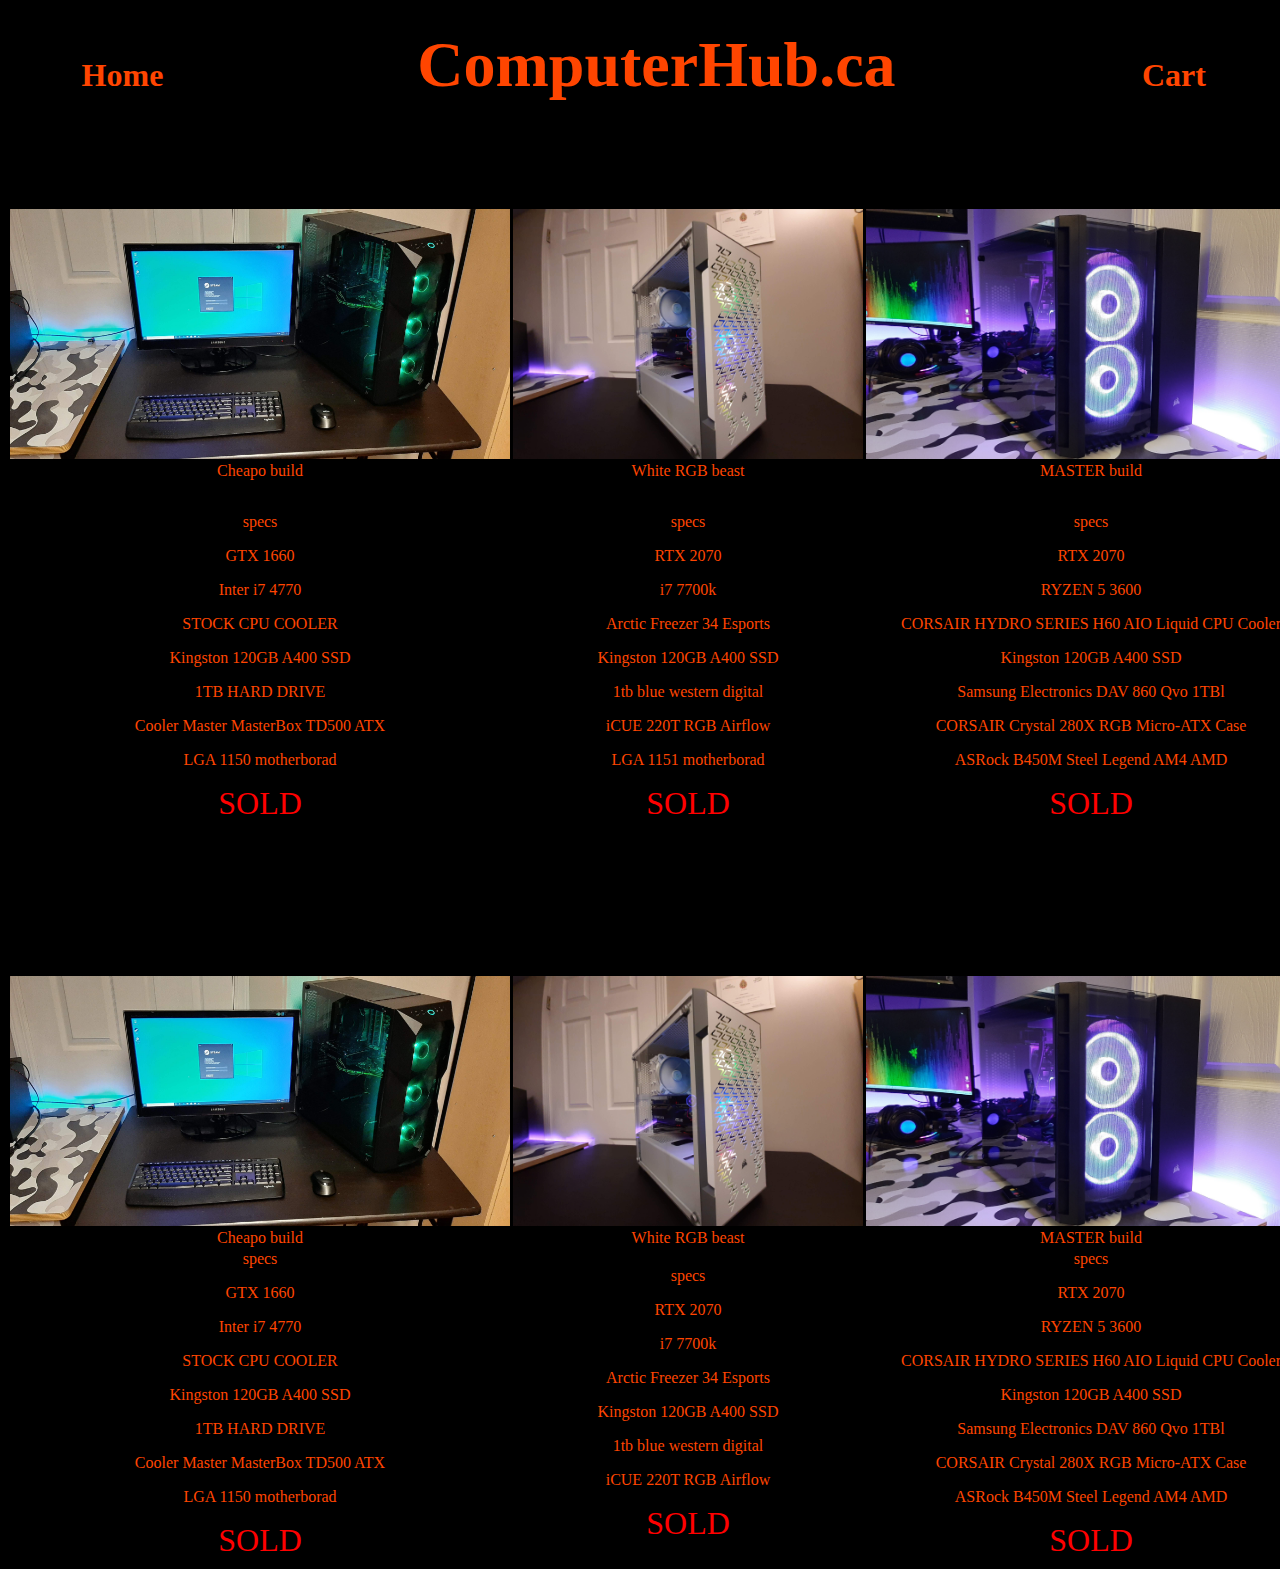
==== index.html @ 8114f414 "Update index.html" ====
﻿﻿
<!DOCTYPE html>
<html>
<head>
    <link rel="stylesheet" href="CSScode.css">
</head>
<body style="background-color:black;">

    <table style="width:100%">
        <tr>
            <th><h3 id="home">Home</h3> </th>
            <th><h2 id="title">ComputerHub.ca</h2></th>
            <th><h3 id="cart">Cart</h3></th>
        </tr>
    </table>
    <table style="width:100%" class="titlespace">
        <tr>
            <!--cheapo build-->
            <th> <a href="cheapobuild"> <img src="computerhub.ca\JPEG_20190731_181753.jpg" alt="ADD LINK" width="500" height="250" /> </a></th>
            <!--white RGB build-->
            <th> <a href="computerhub2"> <img src="computerhub.ca\20200708_195547.jpg" alt="ADD LINK" width="350" height="250" /> </a></th>
            <!--Master pc-->
            <th><a href="computerhub2"> <img src="computerhub.ca\20190825_204126.jpg" alt="ADD LINK" width="450" height="250" /> </a></th>
        </tr>
        <tr>
            <td><a href="cheapobuild.html">Cheapo build</a></td>
            <td><a href="computerhub2.html">White RGB beast</a></td>
            <td><a href="computerhub2.html">MASTER build</a></td>
        </tr>
        <tr>
            <td>
                <p class="space"> specs </p class="space">
                <p> GTX 1660 </p>
                <p> Inter i7 4770</p>
                <p> STOCK CPU COOLER </p>
                <p>Kingston 120GB A400 SSD</p>
                <p>1TB HARD DRIVE</p>
                <p>Cooler Master MasterBox TD500 ATX</p>
                <p>LGA 1150 motherborad</p>
                <sold>SOLD</sold>
            </td>
            <!--White RGB BEAST SPECS-->
            <td>
                <p class="space"> specs </p class="space">
                <p> RTX 2070 </p>
                <p> i7 7700k</p>
                <p> Arctic Freezer 34 Esports </p>
                <p>Kingston 120GB A400 SSD</p>
                <p>1tb blue western digital</p>
                <p>iCUE 220T RGB Airflow</p>
                <p>LGA 1151 motherborad</p>
                <sold>SOLD</sold>
            </td>

            <td>
                <p class="space"> specs </p class="space">
                <p> RTX 2070 </p>
                <p> RYZEN 5 3600</p>
                <p> CORSAIR HYDRO SERIES H60 AIO Liquid CPU Cooler </p>
                <p>Kingston 120GB A400 SSD</p>
                <p>Samsung Electronics DAV 860 Qvo 1TBl</p>
                <p>CORSAIR Crystal 280X RGB Micro-ATX Case</p>
                <p>ASRock B450M Steel Legend AM4 AMD</p>
                <sold>SOLD</sold>
            </td>

        </tr>
    </table>
     
    <!--next row down-->



    <table style="width:100%" class="row2">
        <tr>
            <!--cheapo build-->
            <th> <a href="cheapobuild.html"> <img src="computerhub.ca\JPEG_20190731_181753.jpg" alt="ADD LINK" width="500" height="250" /> </a></th>
            <!--white RGB build-->
            <th> <a href="computerhub2.html"> <img src="computerhub.ca\20200708_195547.jpg" alt="ADD LINK" width="350" height="250" /> </a></th>
            <!--Master pc-->
            <th><a href="computerhub2.html"> <img src="computerhub.ca\20190825_204126.jpg" alt="ADD LINK" width="450" height="250" /> </a></th>
        </tr>
        <tr>
            <td><a href="cheapobuild.html">Cheapo build</a></td>
            <td><a href="computerhub2.html">White RGB beast</a></td>
            <td><a href="computerhub2.html">MASTER build</a></td>
        </tr>
        <tr>
            <td>
                <p> specs </p>
                <p> GTX 1660 </p>
                <p> Inter i7 4770</p>
                <p> STOCK CPU COOLER </p>
                <p>Kingston 120GB A400 SSD</p>
                <p>1TB HARD DRIVE</p>
                <p>Cooler Master MasterBox TD500 ATX</p>
                <p>LGA 1150 motherborad</p>
                <sold>SOLD</sold>
            </td>
            <!--White RGB BEAST SPECS-->
            <td>
                <p> specs </p>
                <p> RTX 2070 </p>
                <p> i7 7700k</p>
                <p> Arctic Freezer 34 Esports </p>
                <p>Kingston 120GB A400 SSD</p>
                <p>1tb blue western digital</p>
                <p>iCUE 220T RGB Airflow</p>
                <sold>SOLD</sold>
            </td>

            <td>
                <p> specs </p>
                <p> RTX 2070 </p>
                <p> RYZEN 5 3600</p>
                <p> CORSAIR HYDRO SERIES H60 AIO Liquid CPU Cooler </p>
                <p>Kingston 120GB A400 SSD</p>
                <p>Samsung Electronics DAV 860 Qvo 1TBl</p>
                <p>CORSAIR Crystal 280X RGB Micro-ATX Case</p>
                <p>ASRock B450M Steel Legend AM4 AMD</p>
                <sold>SOLD</sold>
            </td>

        </tr>
    </table>
</body>
</html>
---- CSScode.css ----
#body {
    background-color: black;
}

#home {
    text-align: center;
    color: orangered;
    margin-left: 25px;
    font-size: 200%;
}

#title {
    text-align: center;
    color: orangered;
    font-size: 400%;
    font-family: myFirstFont;
}

#cart {
    text-align: center;
    color: orangered;
    margin-right: 25px;
    font-size:200%;
}

th {
    border: 1px solid black;
    border-collapse: collapse;
    color: black;
    text-align: center;
}

table {
    border: 1px solid black;
    border-collapse: collapse;
    color: black;
    text-align: center;
}

td {
    border: 1px solid black;
    border-collapse: collapse;
    color: orangered;
    text-align: center;
}

A {
    text-decoration: none;
    color: orangered;
}

sold {
    color: red;
    font-size: 200%
}

img:hover {
    opacity: 0.5;
}

.row2 {
    margin-top: 150px;
}

.titlespace {
    margin-top: 50px;
}

.space {
    margin-top: 30px;
}
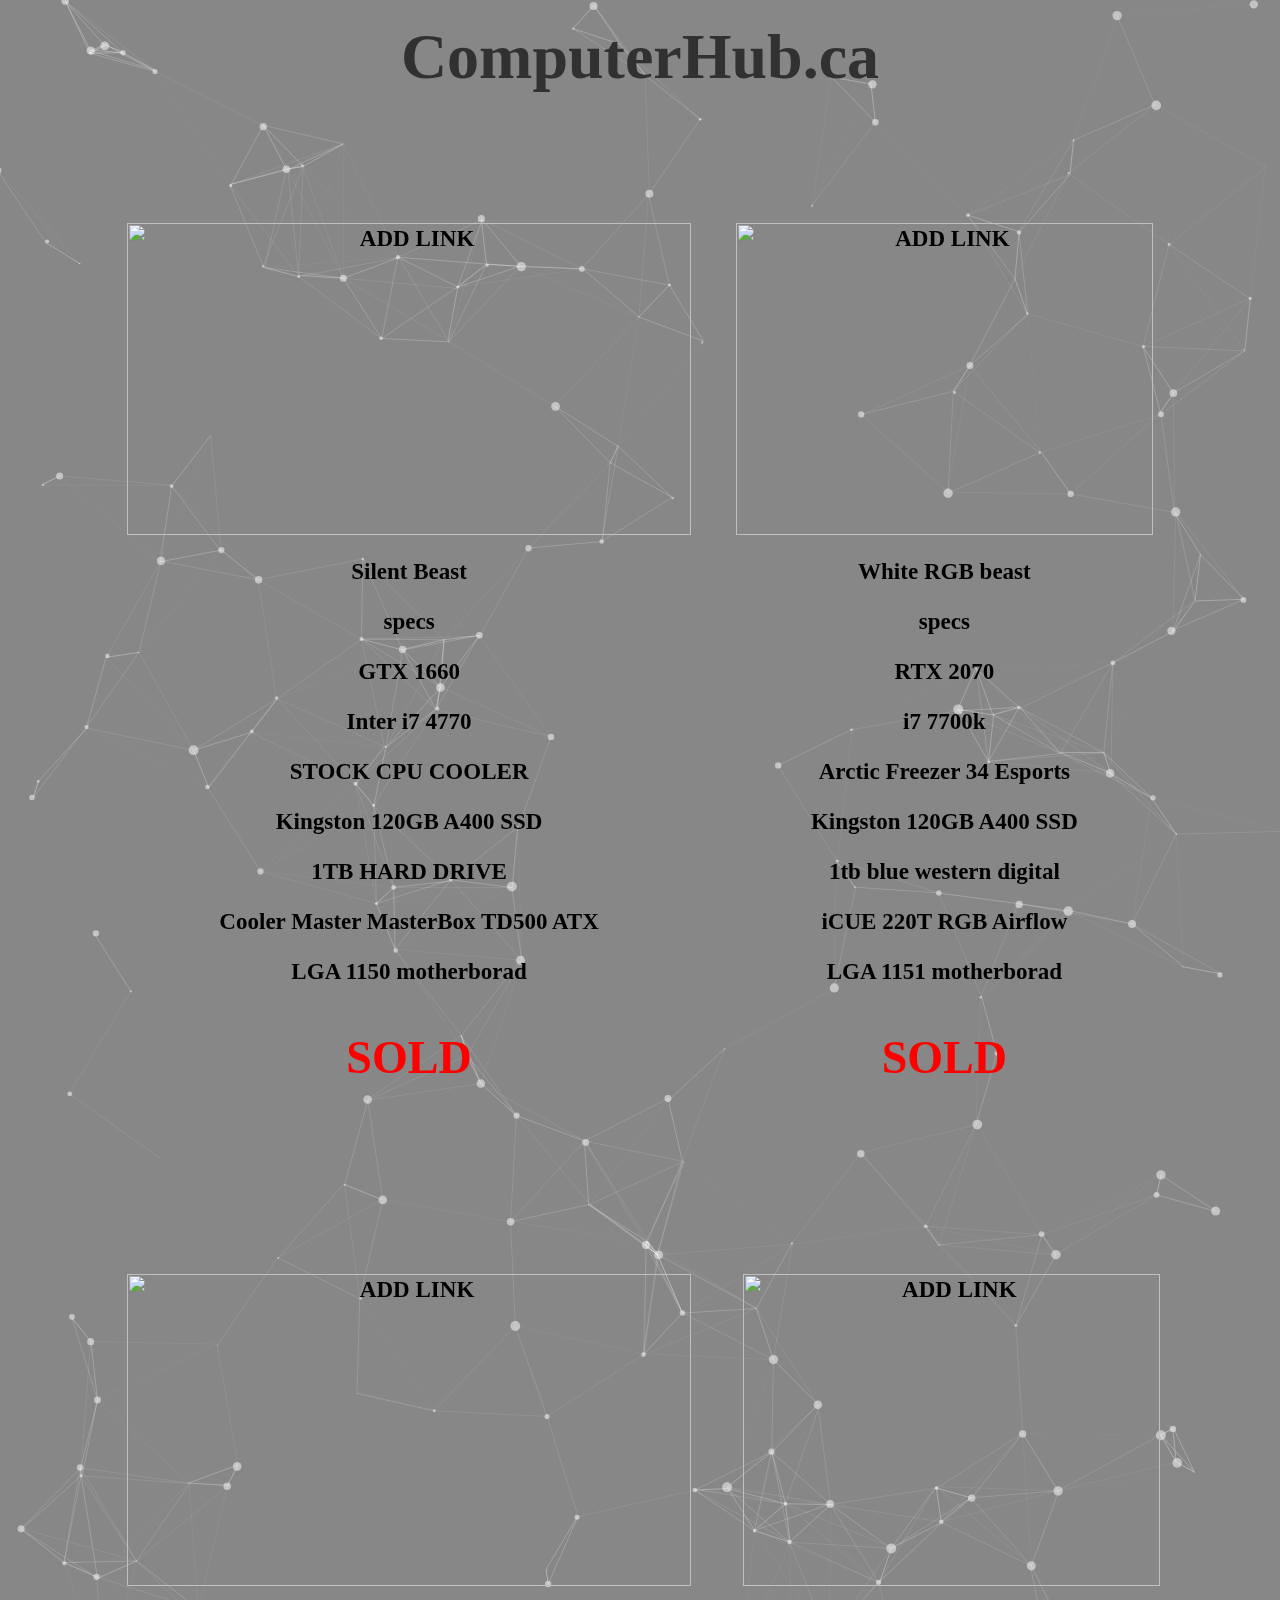
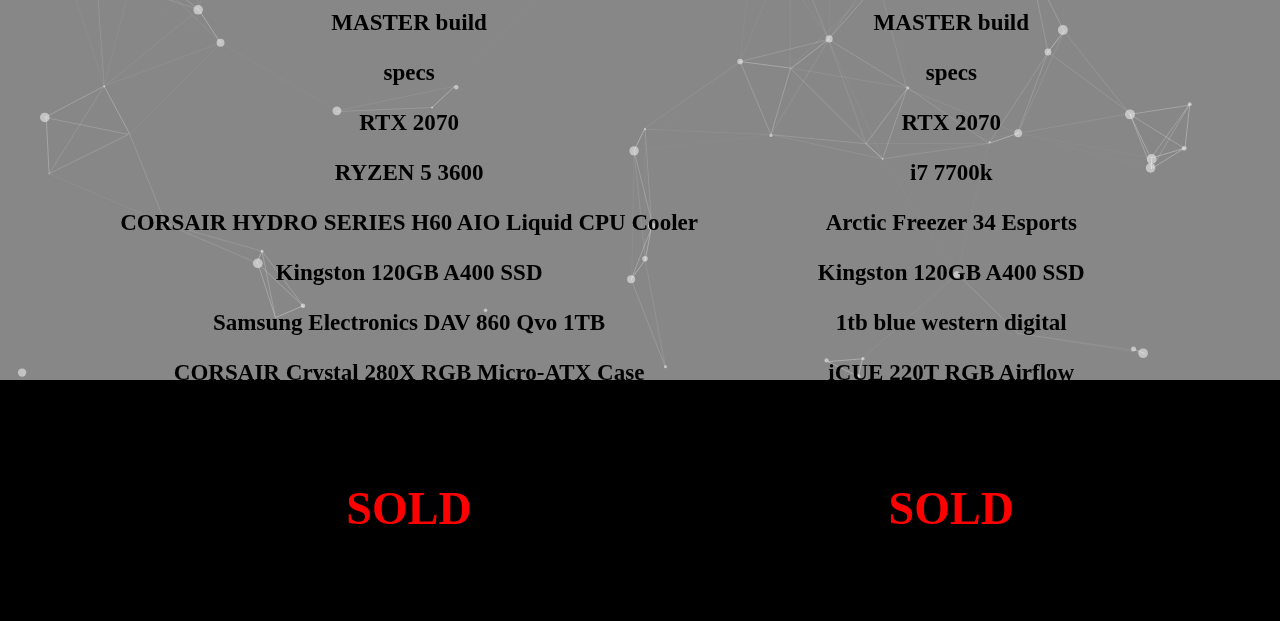
==== commit 15d2acb9: "Add files via upload" ====
--- a/index.html
+++ b/index.html
@@ -1,127 +1,87 @@
-﻿﻿
-<!DOCTYPE html>
-<html>
+﻿<HTML>
 <head>
     <link rel="stylesheet" href="CSScode.css">
 </head>
-<body style="background-color:black;">
+<body>
+    <div id="particles-js"></div>
+        <script tpye="text/javascript" src="particles.js"></script>
+        <script tpye="text/javascript" src="app.js"></script>
+        <p class="awesome">
+            ComputerHub.ca
+        </p>
+        <div>
+            <div>
+                <p>
+                    <img src="C:\Users\steve\Documents\computerhub2.0\JPEG_20190731_181753.jpg" alt="ADD LINK" width="564" height="312" />
+                </p>
+                <p>Silent Beast</p>
 
-    <table style="width:100%">
-        <tr>
-            <th><h3 id="home">Home</h3> </th>
-            <th><h2 id="title">ComputerHub.ca</h2></th>
-            <th><h3 id="cart">Cart</h3></th>
-        </tr>
-    </table>
-    <table style="width:100%" class="titlespace">
-        <tr>
-            <!--cheapo build-->
-            <th> <a href="cheapobuild"> <img src="computerhub.ca\JPEG_20190731_181753.jpg" alt="ADD LINK" width="500" height="250" /> </a></th>
-            <!--white RGB build-->
-            <th> <a href="computerhub2"> <img src="computerhub.ca\20200708_195547.jpg" alt="ADD LINK" width="350" height="250" /> </a></th>
-            <!--Master pc-->
-            <th><a href="computerhub2"> <img src="computerhub.ca\20190825_204126.jpg" alt="ADD LINK" width="450" height="250" /> </a></th>
-        </tr>
-        <tr>
-            <td><a href="cheapobuild.html">Cheapo build</a></td>
-            <td><a href="computerhub2.html">White RGB beast</a></td>
-            <td><a href="computerhub2.html">MASTER build</a></td>
-        </tr>
-        <tr>
-            <td>
-                <p class="space"> specs </p class="space">
-                <p> GTX 1660 </p>
-                <p> Inter i7 4770</p>
-                <p> STOCK CPU COOLER </p>
+                <p>specs</p>
+                <p>GTX 1660</p>
+                <p>Inter i7 4770</p>
+                <p>STOCK CPU COOLER</p>
                 <p>Kingston 120GB A400 SSD</p>
                 <p>1TB HARD DRIVE</p>
                 <p>Cooler Master MasterBox TD500 ATX</p>
                 <p>LGA 1150 motherborad</p>
-                <sold>SOLD</sold>
-            </td>
-            <!--White RGB BEAST SPECS-->
-            <td>
-                <p class="space"> specs </p class="space">
-                <p> RTX 2070 </p>
-                <p> i7 7700k</p>
-                <p> Arctic Freezer 34 Esports </p>
+
+                <p id="sold">SOLD</p>
+            </div>
+            <!--NEXT TABLE TEST-->
+            <div>
+                <p>
+                    <img src="C:\Users\steve\Documents\computerhub2.0\20200708_195547.jpg" alt="ADD LINK" width="417" height="312" />
+                </p>
+                <p id="SEXYNAME">White RGB beast</p>
+
+                <p>specs</p>
+                <p>RTX 2070</p>
+                <p>i7 7700k</p>
+                <p>Arctic Freezer 34 Esports</p>
                 <p>Kingston 120GB A400 SSD</p>
                 <p>1tb blue western digital</p>
                 <p>iCUE 220T RGB Airflow</p>
                 <p>LGA 1151 motherborad</p>
-                <sold>SOLD</sold>
-            </td>
 
-            <td>
-                <p class="space"> specs </p class="space">
-                <p> RTX 2070 </p>
-                <p> RYZEN 5 3600</p>
-                <p> CORSAIR HYDRO SERIES H60 AIO Liquid CPU Cooler </p>
+                <p id="sold">SOLD</p>
+            </div>
+            <!--RIGHT TABLE-->
+            <div>
+                <p>
+                    <img src="C:\Users\steve\Documents\computerhub2.0\JPEG_20190825_162845.jpg" alt="ADD LINK" width="564" height="312" />
+                </p>
+                <p>MASTER build</p>
+
+                <p>specs</p>
+                <p>RTX 2070</p>
+                <p>RYZEN 5 3600</p>
+                <p>CORSAIR HYDRO SERIES H60 AIO Liquid CPU Cooler</p>
                 <p>Kingston 120GB A400 SSD</p>
-                <p>Samsung Electronics DAV 860 Qvo 1TBl</p>
+                <p>Samsung Electronics DAV 860 Qvo 1TB</p>
                 <p>CORSAIR Crystal 280X RGB Micro-ATX Case</p>
                 <p>ASRock B450M Steel Legend AM4 AMD</p>
-                <sold>SOLD</sold>
-            </td>
 
-        </tr>
-    </table>
-     
-    <!--next row down-->
+                <p id="sold">SOLD</p>
+            </div>
+            <!--NEXT TABLE-->
+            <div>
+                <p>
+                    <img src="C:\Users\steve\Documents\computerhub2.0\20200708_195547.jpg" alt="ADD LINK" width="417" height="312" />
+                </p>
+                <p>MASTER build</p>
 
-
-
-    <table style="width:100%" class="row2">
-        <tr>
-            <!--cheapo build-->
-            <th> <a href="cheapobuild.html"> <img src="computerhub.ca\JPEG_20190731_181753.jpg" alt="ADD LINK" width="500" height="250" /> </a></th>
-            <!--white RGB build-->
-            <th> <a href="computerhub2.html"> <img src="computerhub.ca\20200708_195547.jpg" alt="ADD LINK" width="350" height="250" /> </a></th>
-            <!--Master pc-->
-            <th><a href="computerhub2.html"> <img src="computerhub.ca\20190825_204126.jpg" alt="ADD LINK" width="450" height="250" /> </a></th>
-        </tr>
-        <tr>
-            <td><a href="cheapobuild.html">Cheapo build</a></td>
-            <td><a href="computerhub2.html">White RGB beast</a></td>
-            <td><a href="computerhub2.html">MASTER build</a></td>
-        </tr>
-        <tr>
-            <td>
-                <p> specs </p>
-                <p> GTX 1660 </p>
-                <p> Inter i7 4770</p>
-                <p> STOCK CPU COOLER </p>
-                <p>Kingston 120GB A400 SSD</p>
-                <p>1TB HARD DRIVE</p>
-                <p>Cooler Master MasterBox TD500 ATX</p>
-                <p>LGA 1150 motherborad</p>
-                <sold>SOLD</sold>
-            </td>
-            <!--White RGB BEAST SPECS-->
-            <td>
-                <p> specs </p>
-                <p> RTX 2070 </p>
-                <p> i7 7700k</p>
-                <p> Arctic Freezer 34 Esports </p>
+                <p>specs</p>
+                <p>RTX 2070</p>
+                <p>i7 7700k</p>
+                <p>Arctic Freezer 34 Esports</p>
                 <p>Kingston 120GB A400 SSD</p>
                 <p>1tb blue western digital</p>
                 <p>iCUE 220T RGB Airflow</p>
-                <sold>SOLD</sold>
-            </td>
+                <p>LGA 1151 motherborad</p>
 
-            <td>
-                <p> specs </p>
-                <p> RTX 2070 </p>
-                <p> RYZEN 5 3600</p>
-                <p> CORSAIR HYDRO SERIES H60 AIO Liquid CPU Cooler </p>
-                <p>Kingston 120GB A400 SSD</p>
-                <p>Samsung Electronics DAV 860 Qvo 1TBl</p>
-                <p>CORSAIR Crystal 280X RGB Micro-ATX Case</p>
-                <p>ASRock B450M Steel Legend AM4 AMD</p>
-                <sold>SOLD</sold>
-            </td>
-
-        </tr>
-    </table>
+                <p id="sold">SOLD</p>
+            </div>
+        </div>
+    
 </body>
-</html>
+</HTML>--- a/CSScode.css
+++ b/CSScode.css
@@ -1,71 +1,152 @@
-#body {
-    background-color: black;
+
+/* ---- reset ---- */ 
+body {
+    margin: 0;
+    padding:0;
+    height: 100vh;
 }
 
-#home {
+canvas {
+    display: block;
+    vertical-align: bottom;
+}
+/* ---- particles.js container ---- */
+
+#particles-js {
+    background-color: #878788;
+    position: absolute;
+    width: 100%;
+    height: 220%;
+    background-image: url("");
+    background-repeat: no-repeat;
+    background-size: cover;
+    background-position: 2px 2px;
+    top: -100px;
+    left: -20px;
+    z-index: -1;
+}
+/*img:hover {
+    opacity: 0.5;
+}*/
+
+.js-count-particles {
+    font-size: 1.1em;
+}
+
+#stats, .count-particles {
+    -webkit-user-select: none;
+    margin-top: 5px;
+    margin-left: 5px;
+}
+
+#stats {
+    border-radius: 3px 3px 0 0;
+    overflow: hidden;
+}
+
+.count-particles {
+    border-radius: 0 0 3px 3px;
+}  
+
+body {
+    margin: 0;
+    padding: 0;
+    height: 100vh;
     text-align: center;
-    color: orangered;
-    margin-left: 25px;
+    background:black;
+}
+SEXYNAME {
+    font-size: 500%;
+}
+div {
+    text-align: center;
+    text-decoration-color: black;
+    align-content: center;
+    display: inline-block;
+    color: black;
+    font-size: 120%;
+    font-weight: 900;
+    font-weight: bold;
+    /* MARGIN*/
+    margin-top: 100px;
+    margin-bottom: 20px;
+    margin-right: 20px;
+    margin-left: 20px;
+}
+#computerhub {
+    text-align: center;
+    margin-top: 20px;
+    margin-bottom: 20px;
+    color: black;
+    font-size: 300%;
+}
+#sold {
+    color: red;
     font-size: 200%;
 }
-
-#title {
+#cart {
+    text-decoration: underline;
+    text-align: right;
+    color: black;
+    font-size: 200%;
+    font-weight: bold;
+    margin-right: 150px;
+}
+/*credit to https://stackoverflow.com/questions/16782498/looping-animation-of-text-color-change-using-css3*/
+.awesome {
+    font-family: futura;
+    width: 100%;
     text-align: center;
-    color: orangered;
+    color: #313131;
+    font-weight: bold;
+    position: absolute;
+    -webkit-animation: colorchange 25s infinite alternate;
+    margin-top: 20px;
+    margin-bottom: 20px;
     font-size: 400%;
-    font-family: myFirstFont;
 }
 
-#cart {
-    text-align: center;
-    color: orangered;
-    margin-right: 25px;
-    font-size:200%;
-}
+@-webkit-keyframes colorchange {
+    0% {
+        color: blue;
+    }
 
-th {
-    border: 1px solid black;
-    border-collapse: collapse;
-    color: black;
-    text-align: center;
-}
+    10% {
+        color: #8e44ad;
+    }
 
-table {
-    border: 1px solid black;
-    border-collapse: collapse;
-    color: black;
-    text-align: center;
-}
+    20% {
+        color: #1abc9c;
+    }
 
-td {
-    border: 1px solid black;
-    border-collapse: collapse;
-    color: orangered;
-    text-align: center;
-}
+    30% {
+        color: #d35400;
+    }
 
-A {
-    text-decoration: none;
-    color: orangered;
-}
+    40% {
+        color: blue;
+    }
 
-sold {
-    color: red;
-    font-size: 200%
-}
+    50% {
+        color: #34495e;
+    }
 
-img:hover {
-    opacity: 0.5;
-}
+    60% {
+        color: blue;
+    }
 
-.row2 {
-    margin-top: 150px;
-}
+    70% {
+        color: #2980b9;
+    }
 
-.titlespace {
-    margin-top: 50px;
-}
+    80% {
+        color: #f1c40f;
+    }
 
-.space {
-    margin-top: 30px;
-}
+    90% {
+        color: #2980b9;
+    }
+
+    100% {
+        color: pink;
+    }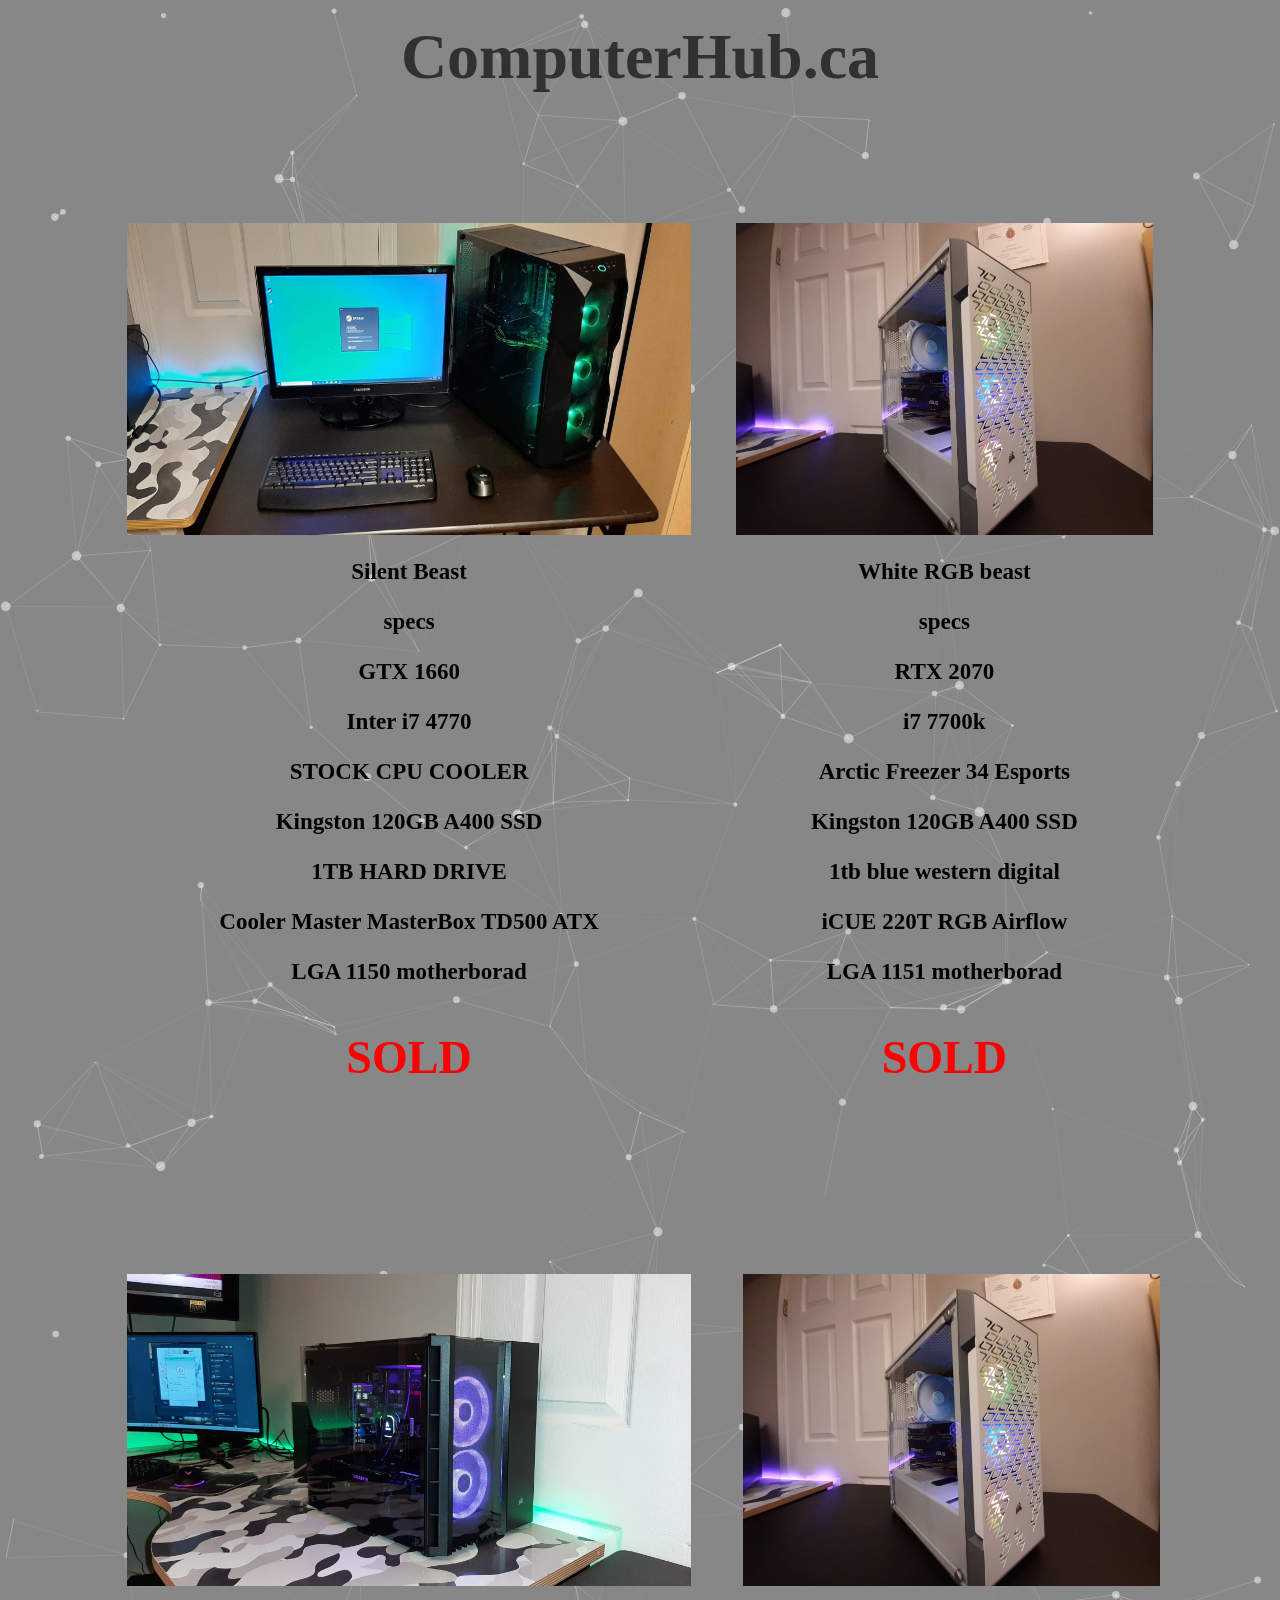
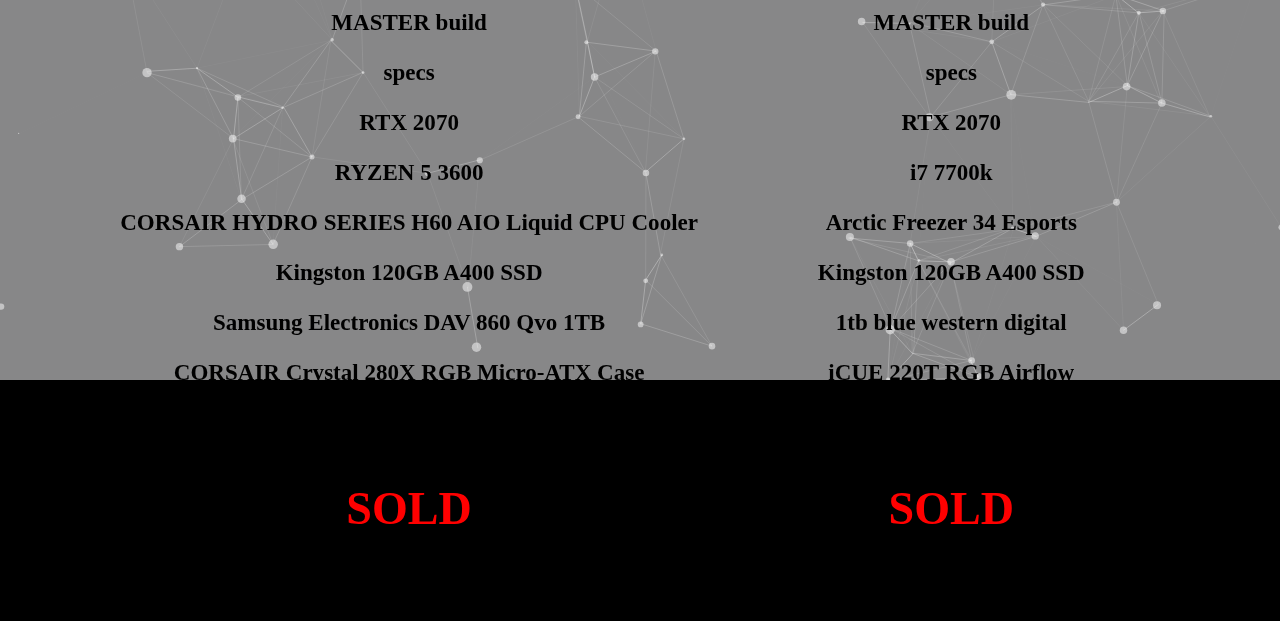
==== commit f093659e: "Update index.html" ====
--- a/index.html
+++ b/index.html
@@ -1,5 +1,6 @@
 ﻿<HTML>
 <head>
+    
     <link rel="stylesheet" href="CSScode.css">
 </head>
 <body>
@@ -12,7 +13,7 @@
         <div>
             <div>
                 <p>
-                    <img src="C:\Users\steve\Documents\computerhub2.0\JPEG_20190731_181753.jpg" alt="ADD LINK" width="564" height="312" />
+                    <img src="JPEG_20190731_181753.jpg" alt="ADD LINK" width="564" height="312" />
                 </p>
                 <p>Silent Beast</p>
 
@@ -30,7 +31,7 @@
             <!--NEXT TABLE TEST-->
             <div>
                 <p>
-                    <img src="C:\Users\steve\Documents\computerhub2.0\20200708_195547.jpg" alt="ADD LINK" width="417" height="312" />
+                    <img src="20200708_195547.jpg" alt="ADD LINK" width="417" height="312" />
                 </p>
                 <p id="SEXYNAME">White RGB beast</p>
 
@@ -48,7 +49,7 @@
             <!--RIGHT TABLE-->
             <div>
                 <p>
-                    <img src="C:\Users\steve\Documents\computerhub2.0\JPEG_20190825_162845.jpg" alt="ADD LINK" width="564" height="312" />
+                    <img src="JPEG_20190825_162845.jpg" alt="ADD LINK" width="564" height="312" />
                 </p>
                 <p>MASTER build</p>
 
@@ -66,7 +67,7 @@
             <!--NEXT TABLE-->
             <div>
                 <p>
-                    <img src="C:\Users\steve\Documents\computerhub2.0\20200708_195547.jpg" alt="ADD LINK" width="417" height="312" />
+                    <img src="20200708_195547.jpg" alt="ADD LINK" width="417" height="312" />
                 </p>
                 <p>MASTER build</p>
 
@@ -84,4 +85,4 @@
         </div>
     
 </body>
-</HTML>+</HTML>
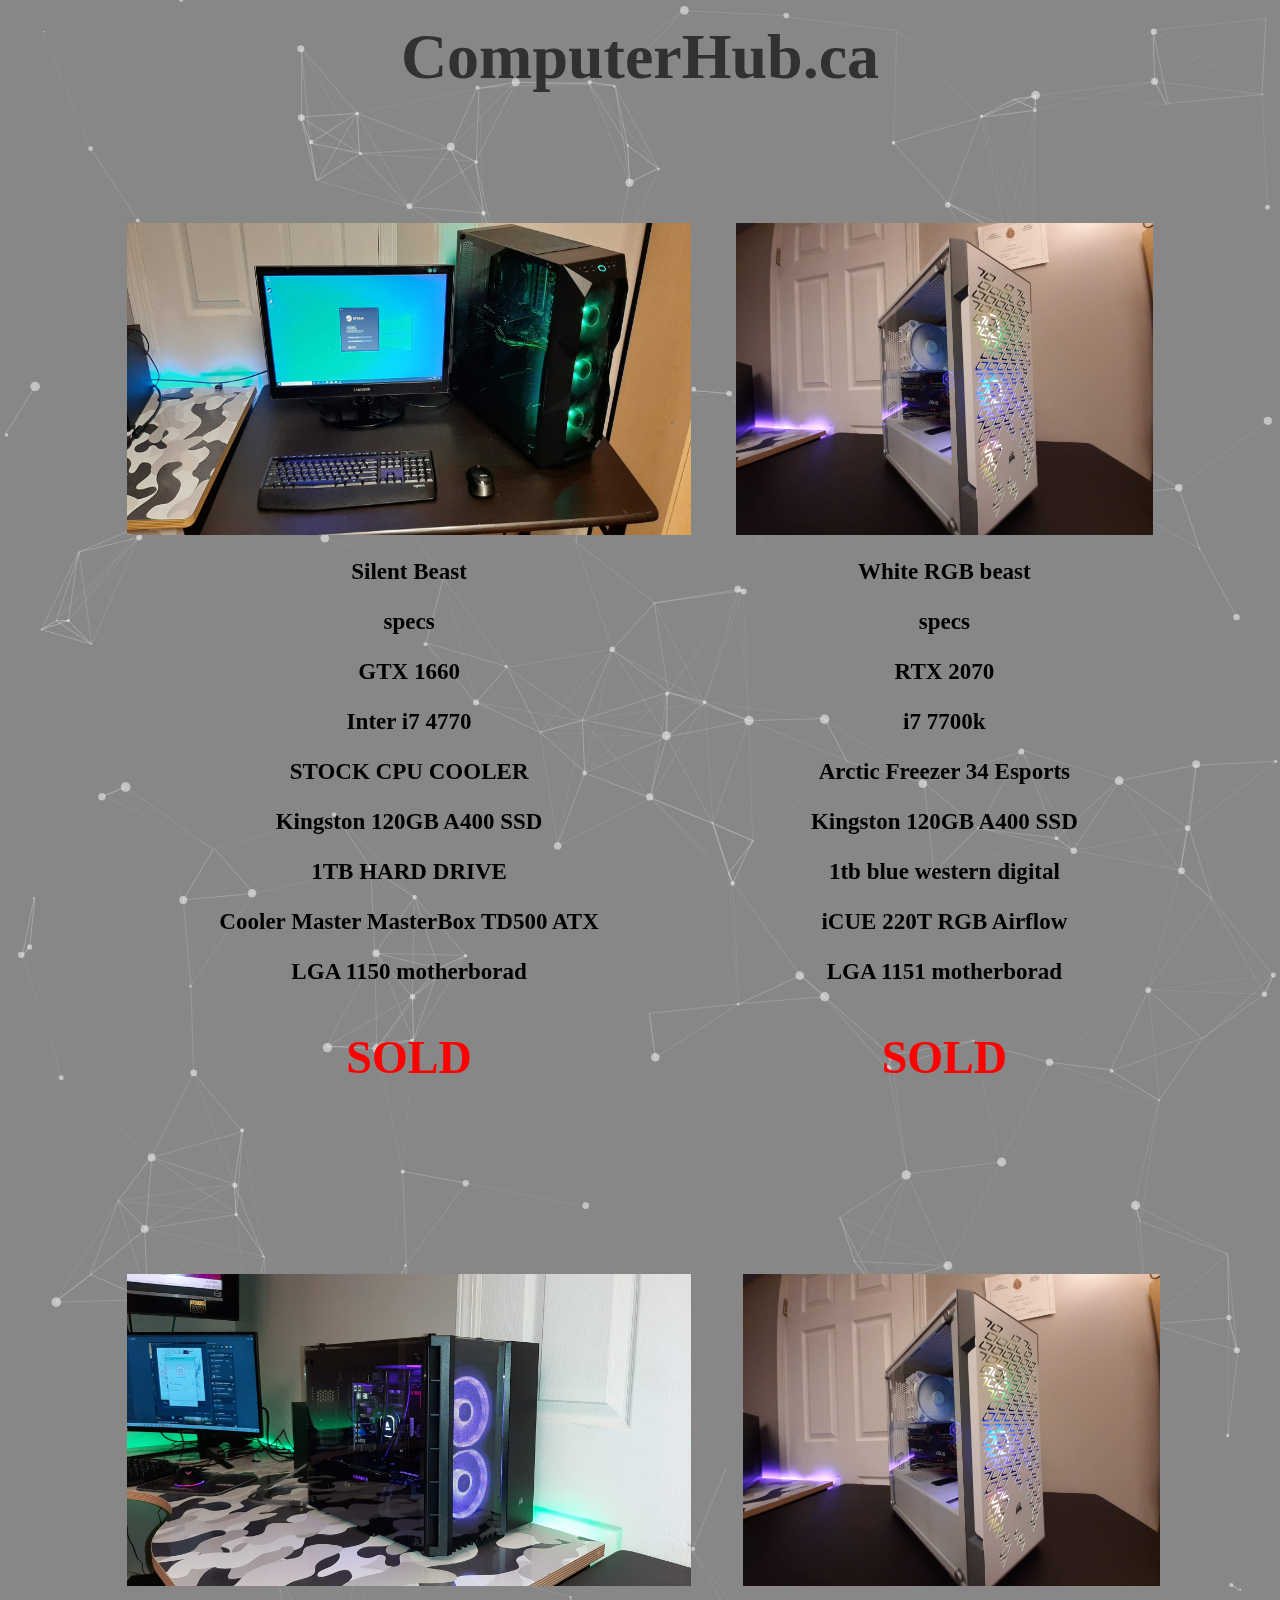
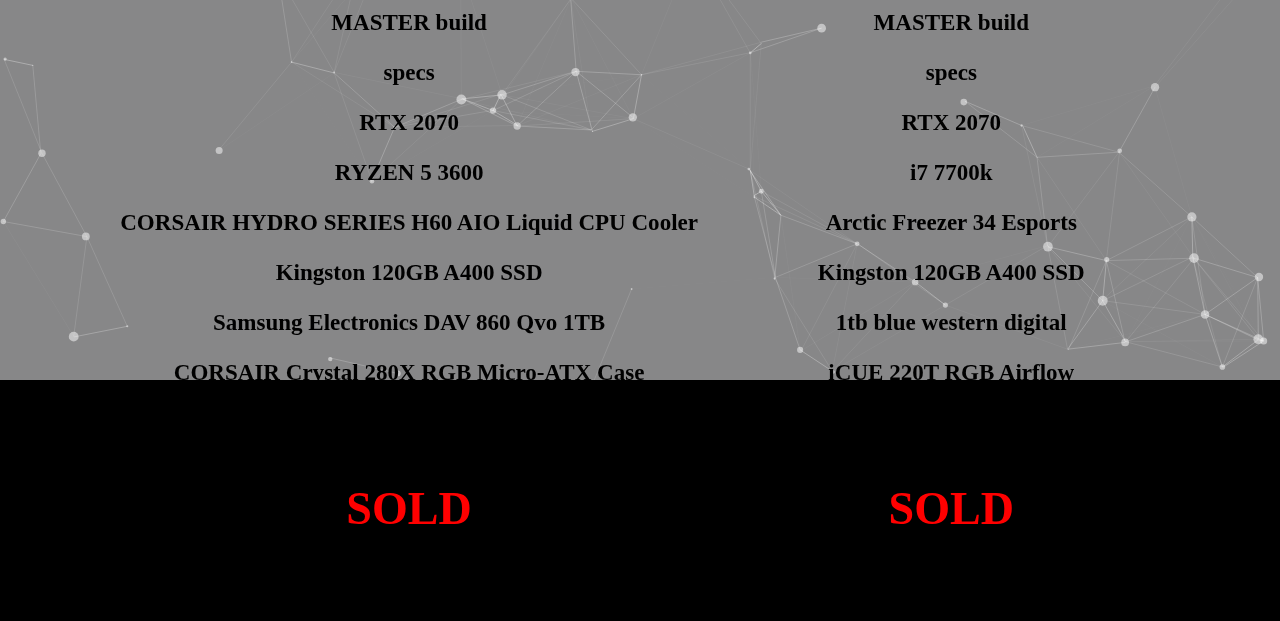
==== commit 90734de2: "Update index.html" ====
--- a/index.html
+++ b/index.html
@@ -1,4 +1,4 @@
-﻿<HTML>
+﻿<html lang="en">
 <head>
     
     <link rel="stylesheet" href="CSScode.css">
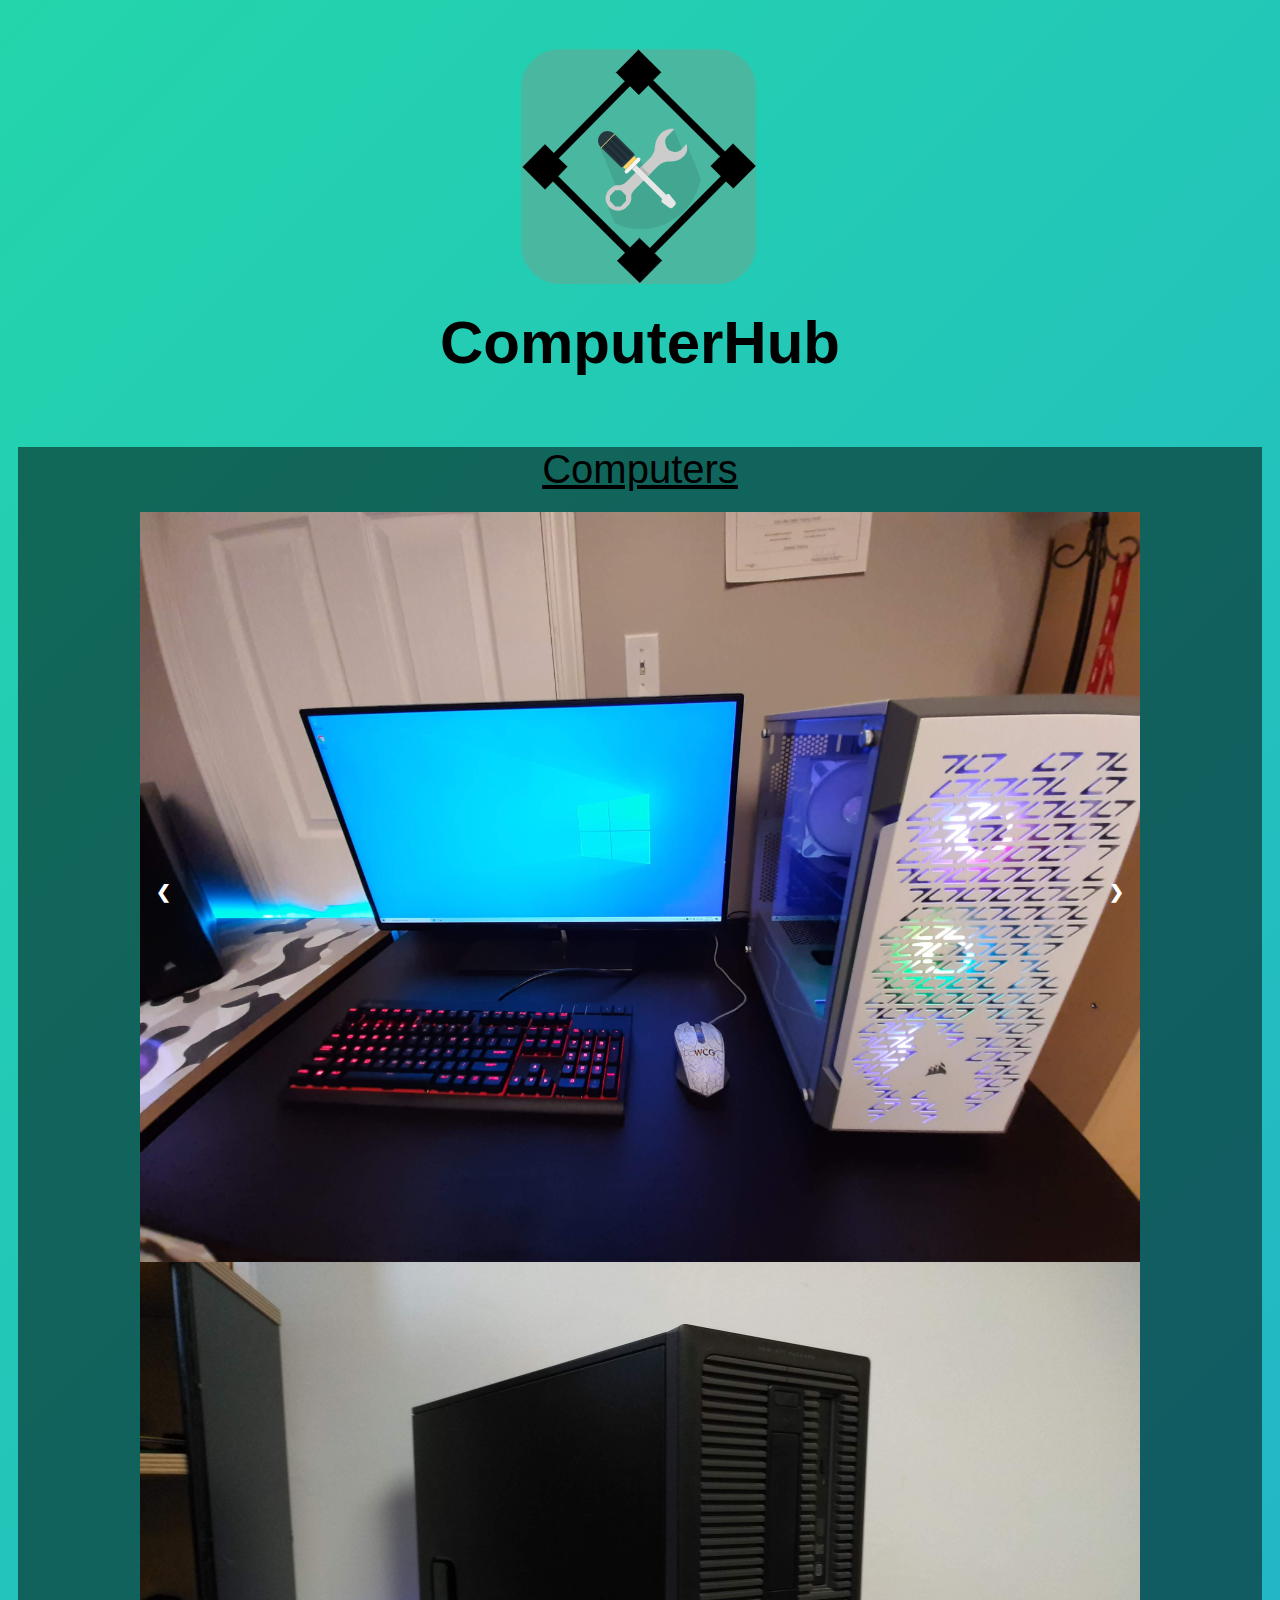
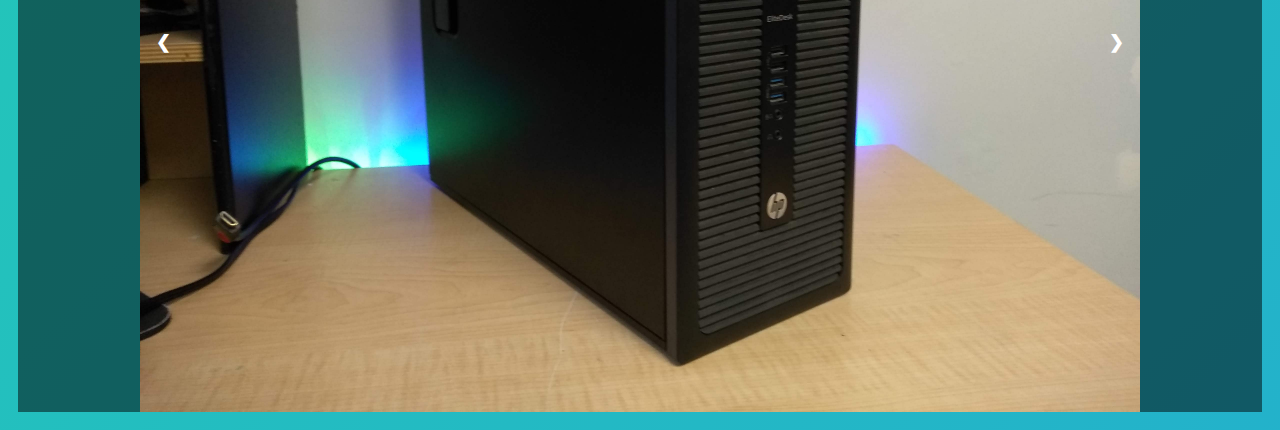
==== commit f03f93d5: "Add files via upload" ====
--- a/index.html
+++ b/index.html
@@ -1,88 +1,78 @@
-﻿<html lang="en">
+<html>
 <head>
-    
-    <link rel="stylesheet" href="CSScode.css">
+    <title>ComputerHub.ca</title>
+    <link rel="stylesheet" href="styles.css">
+    <meta name="viewport" content="width=device-width, initial-scale=1.0">
+    <link rel="shortcut icon" href="LogoMakr-8Jgiwy.png">
 </head>
 <body>
-    <div id="particles-js"></div>
-        <script tpye="text/javascript" src="particles.js"></script>
-        <script tpye="text/javascript" src="app.js"></script>
-        <p class="awesome">
-            ComputerHub.ca
-        </p>
-        <div>
-            <div>
-                <p>
-                    <img src="JPEG_20190731_181753.jpg" alt="ADD LINK" width="564" height="312" />
-                </p>
-                <p>Silent Beast</p>
+    
+    <div id="title">
+        <header>
+            <img src="LogoMakr-6MPMiV.png" />
+            <h1 class="titlename">ComputerHub</h1>
+        </header>
+    </div>
+    <div class="blackclear">
+        <div class="title">Computers</div>
 
-                <p>specs</p>
-                <p>GTX 1660</p>
-                <p>Inter i7 4770</p>
-                <p>STOCK CPU COOLER</p>
-                <p>Kingston 120GB A400 SSD</p>
-                <p>1TB HARD DRIVE</p>
-                <p>Cooler Master MasterBox TD500 ATX</p>
-                <p>LGA 1150 motherborad</p>
 
-                <p id="sold">SOLD</p>
+        <div class="slideshow-container">
+            <div class="mySlides1">
+                <img src="20200708_194526.jpg" style="width:100%">
             </div>
-            <!--NEXT TABLE TEST-->
-            <div>
-                <p>
-                    <img src="20200708_195547.jpg" alt="ADD LINK" width="417" height="312" />
-                </p>
-                <p id="SEXYNAME">White RGB beast</p>
 
-                <p>specs</p>
-                <p>RTX 2070</p>
-                <p>i7 7700k</p>
-                <p>Arctic Freezer 34 Esports</p>
-                <p>Kingston 120GB A400 SSD</p>
-                <p>1tb blue western digital</p>
-                <p>iCUE 220T RGB Airflow</p>
-                <p>LGA 1151 motherborad</p>
+            <div class="mySlides1">
+                <img src="20200708_195547.jpg" style="width:100%">
+            </div>
 
-                <p id="sold">SOLD</p>
+            <div class="mySlides1">
+                <img src="20200708_195557.jpg" style="width:100%">
             </div>
-            <!--RIGHT TABLE-->
-            <div>
-                <p>
-                    <img src="JPEG_20190825_162845.jpg" alt="ADD LINK" width="564" height="312" />
-                </p>
-                <p>MASTER build</p>
 
-                <p>specs</p>
-                <p>RTX 2070</p>
-                <p>RYZEN 5 3600</p>
-                <p>CORSAIR HYDRO SERIES H60 AIO Liquid CPU Cooler</p>
-                <p>Kingston 120GB A400 SSD</p>
-                <p>Samsung Electronics DAV 860 Qvo 1TB</p>
-                <p>CORSAIR Crystal 280X RGB Micro-ATX Case</p>
-                <p>ASRock B450M Steel Legend AM4 AMD</p>
+            <a class="prev" onclick="plusSlides(-1, 0)">&#10094;</a>
+            <a class="next" onclick="plusSlides(1, 0)">&#10095;</a>
+        </div>
 
-                <p id="sold">SOLD</p>
+        <div class="slideshow-container">
+            <div class="mySlides2">
+                <img src="IMG_20190329_161446.jpg" style="width:100%">
             </div>
-            <!--NEXT TABLE-->
-            <div>
-                <p>
-                    <img src="20200708_195547.jpg" alt="ADD LINK" width="417" height="312" />
-                </p>
-                <p>MASTER build</p>
 
-                <p>specs</p>
-                <p>RTX 2070</p>
-                <p>i7 7700k</p>
-                <p>Arctic Freezer 34 Esports</p>
-                <p>Kingston 120GB A400 SSD</p>
-                <p>1tb blue western digital</p>
-                <p>iCUE 220T RGB Airflow</p>
-                <p>LGA 1151 motherborad</p>
+            <div class="mySlides2">
+                <img src="IMG_20190329_161456.jpg" style="width:100%">
+            </div>
 
-                <p id="sold">SOLD</p>
+            <div class="mySlides2">
+                <img src="IMG_20190329_161534.jpg" style="width:100%">
             </div>
+
+            <a class="prev" onclick="plusSlides(-1, 1)">&#10094;</a>
+            <a class="next" onclick="plusSlides(1, 1)">&#10095;</a>
         </div>
-    
-</body>
-</HTML>
+
+        <script>
+            var slideIndex = [1, 1];
+            var slideId = ["mySlides1", "mySlides2"]
+            showSlides(1, 0);
+            showSlides(1, 1);
+
+            function plusSlides(n, no) {
+                showSlides(slideIndex[no] += n, no);
+            }
+
+            function showSlides(n, no) {
+                var i;
+                var x = document.getElementsByClassName(slideId[no]);
+                if (n > x.length) { slideIndex[no] = 1 }
+                if (n < 1) { slideIndex[no] = x.length }
+                for (i = 0; i < x.length; i++) {
+                    x[i].style.display = "none";
+                }
+                x[slideIndex[no] - 1].style.display = "block";
+            }
+        </script>
+
+    </div>
+</body >
+</html >
--- a/styles.css
+++ b/styles.css
@@ -0,0 +1,170 @@
+body {
+    
+    background-repeat: repeat;
+    /*opacity: 0.6;*/
+    text-align: center;
+    
+}
+header {
+    padding-bottom: 80px;
+}
+.titlename {
+    font-size: 60px;
+    font-weight: bold;
+    margin:-10;
+}
+img {
+    text-align: center;
+}
+.title {
+    font-size: 40px;
+    text-decoration: underline;
+    padding-bottom:20px;
+}
+.blackclear {
+    background-color: rgba(0, 0, 0, 0.5);
+}
+html {
+    background: linear-gradient(-45deg, #ee7752, #e73c7e, #23a6d5, #23d5ab);
+    background-size: 400% 400%;
+    animation: gradient 30s ease infinite;
+    padding: 2vw;
+    padding: 2vh;
+}
+
+@keyframes gradient {
+    0% {
+        background-position: 0% 50%;
+    }
+
+    50% {
+        background-position: 100% 50%;
+    }
+
+    100% {
+        background-position: 0% 50%;
+    }
+}
+
+* {
+    box-sizing: border-box
+}
+
+* {
+    box-sizing: border-box
+}
+
+body {
+    font-family: Verdana, sans-serif;
+    margin: 0
+}
+
+.mySlides .mySlides2 {
+    display: none
+}
+
+img {
+    vertical-align: middle;
+}
+
+* {
+    box-sizing: border-box
+}
+
+body {
+    font-family: Verdana, sans-serif;
+    margin: 0
+}
+
+.mySlides {
+    display: none
+}
+
+img {
+    vertical-align: middle;
+}
+
+* {
+    box-sizing: border-box
+}
+
+.mySlides1, .mySlides2 {
+    display: none
+}
+
+img {
+    vertical-align: middle;
+}
+
+/* Slideshow container */
+.slideshow-container {
+    max-width: 1000px;
+    position: relative;
+    margin: auto;
+}
+
+/* Next & previous buttons */
+.prev, .next {
+    cursor: pointer;
+    position: absolute;
+    top: 50%;
+    width: auto;
+    padding: 16px;
+    margin-top: -22px;
+    color: white;
+    font-weight: bold;
+    font-size: 18px;
+    transition: 0.6s ease;
+    border-radius: 0 3px 3px 0;
+    user-select: none;
+}
+
+/* Position the "next button" to the right */
+.next {
+    right: 0;
+    border-radius: 3px 0 0 3px;
+}
+.prev {
+    left: 0;
+    border-radius: 3px 0 0 3px;
+}
+
+    /* On hover, add a grey background color */
+    .prev:hover, .next:hover {
+        background-color: #f1f1f1;
+        color: black;
+    }
+/* Fading animation */
+.fade {
+    -webkit-animation-name: fade;
+    -webkit-animation-duration: 1.5s;
+    animation-name: fade;
+    animation-duration: 1.5s;
+}
+
+@-webkit-keyframes fade {
+    from {
+        opacity: .4
+    }
+
+    to {
+        opacity: 1
+    }
+}
+
+@keyframes fade {
+    from {
+        opacity: .4
+    }
+
+    to {
+        opacity: 1
+    }
+}
+
+/* On smaller screens, decrease text size */
+@media only screen and (max-width: 300px) {
+    .prev, .next, .text {
+        font-size: 11px
+    }
+}
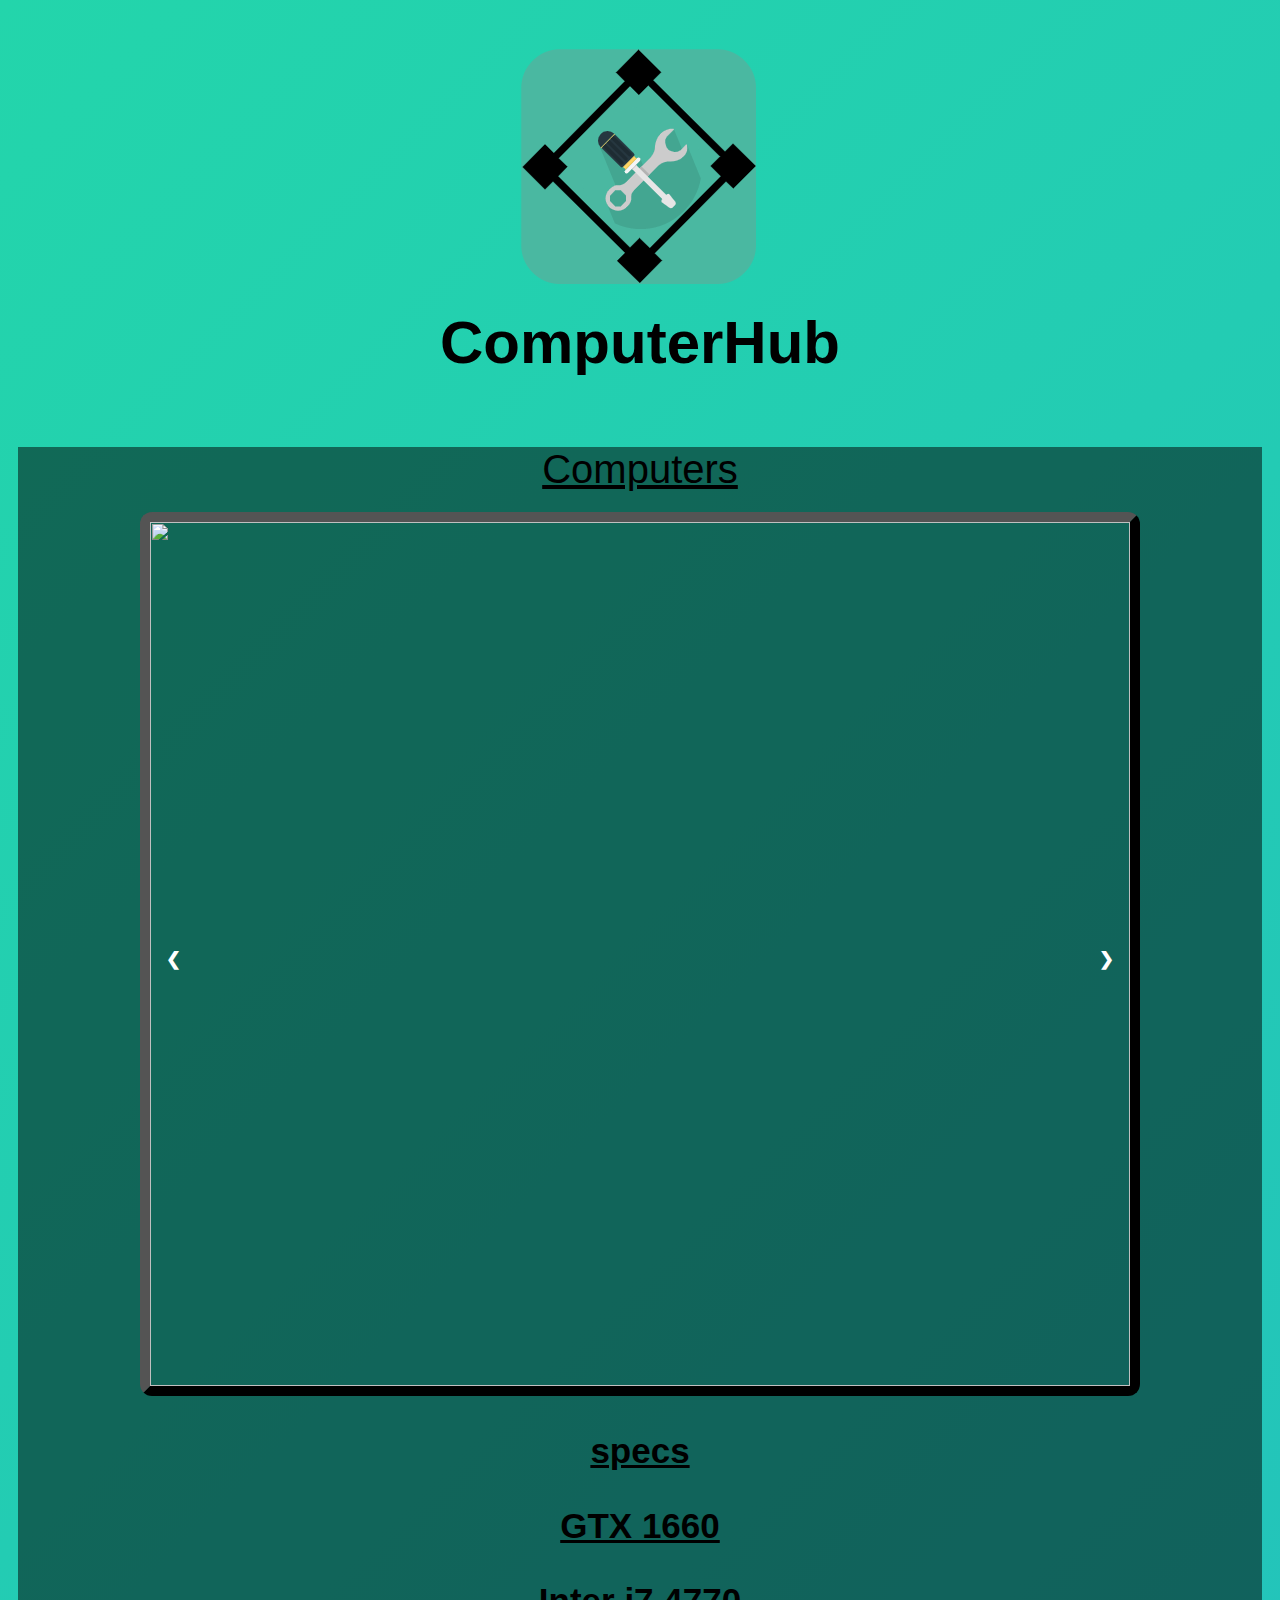
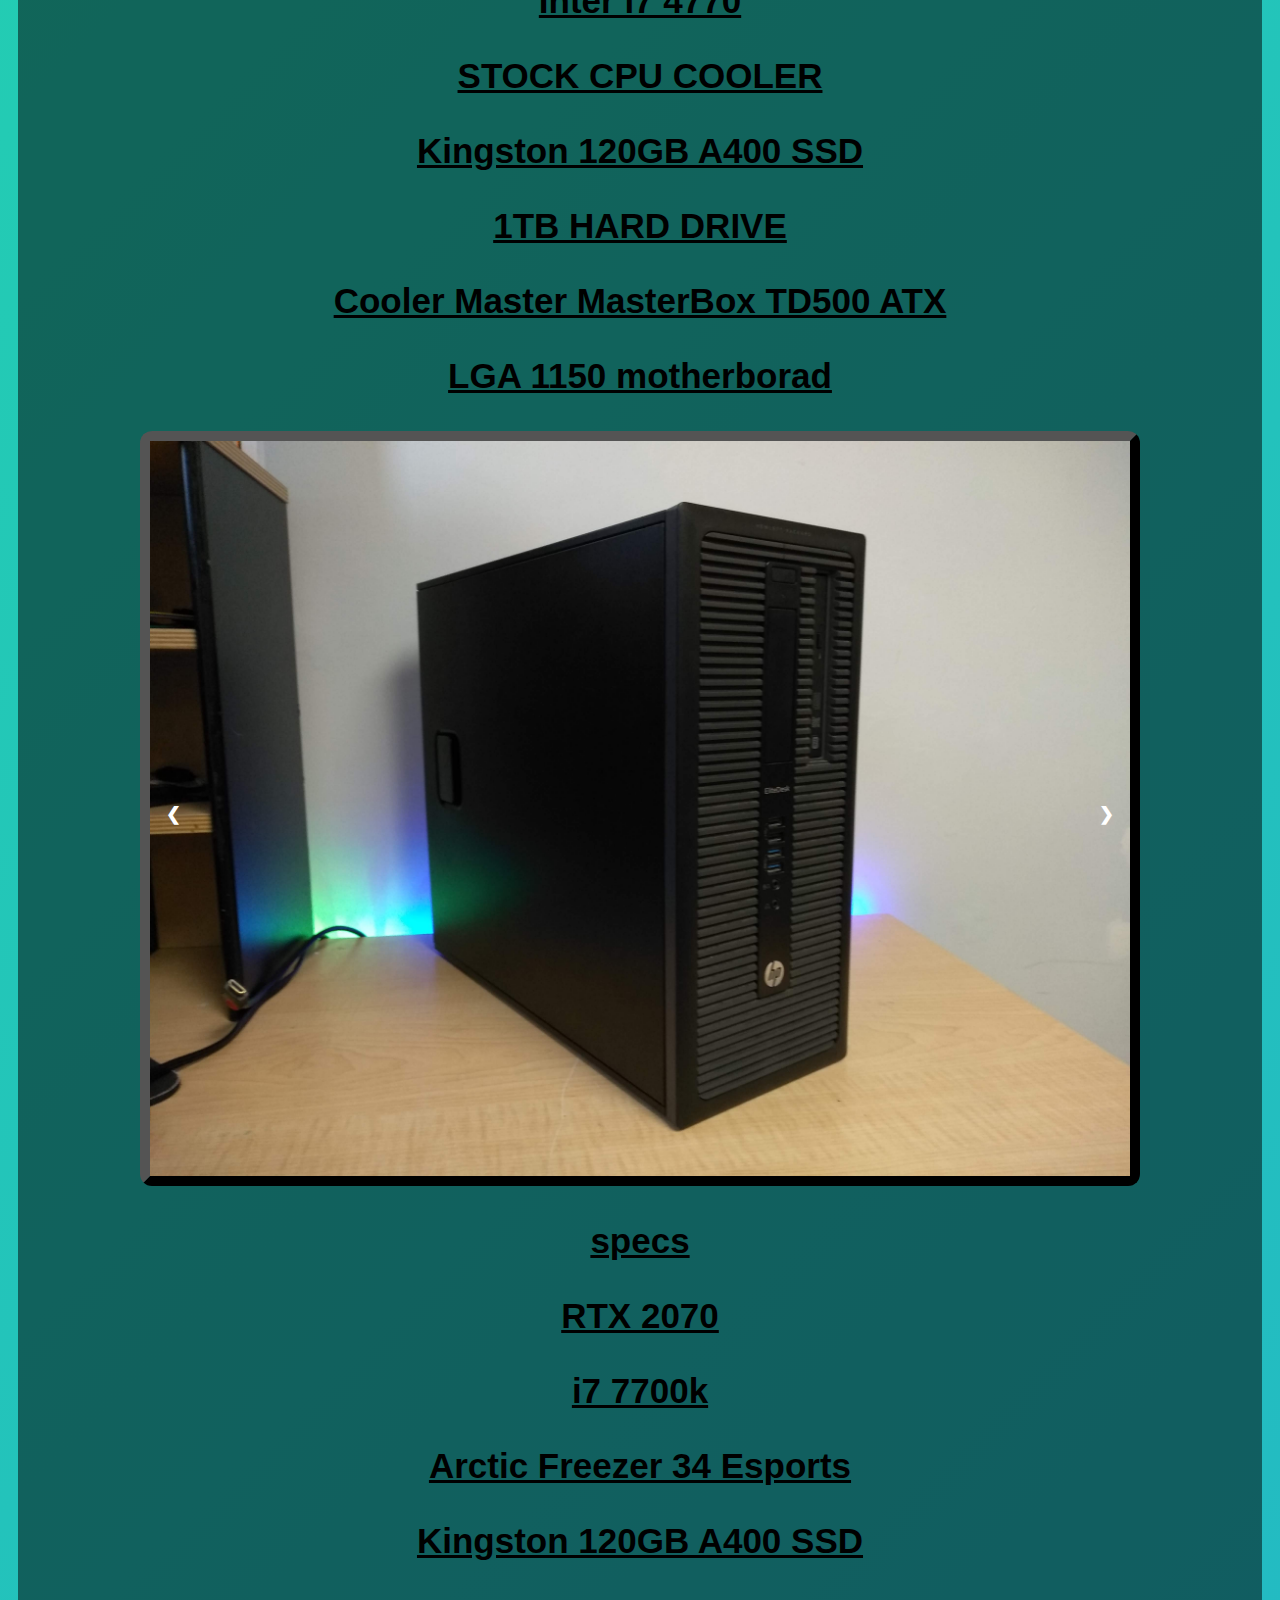
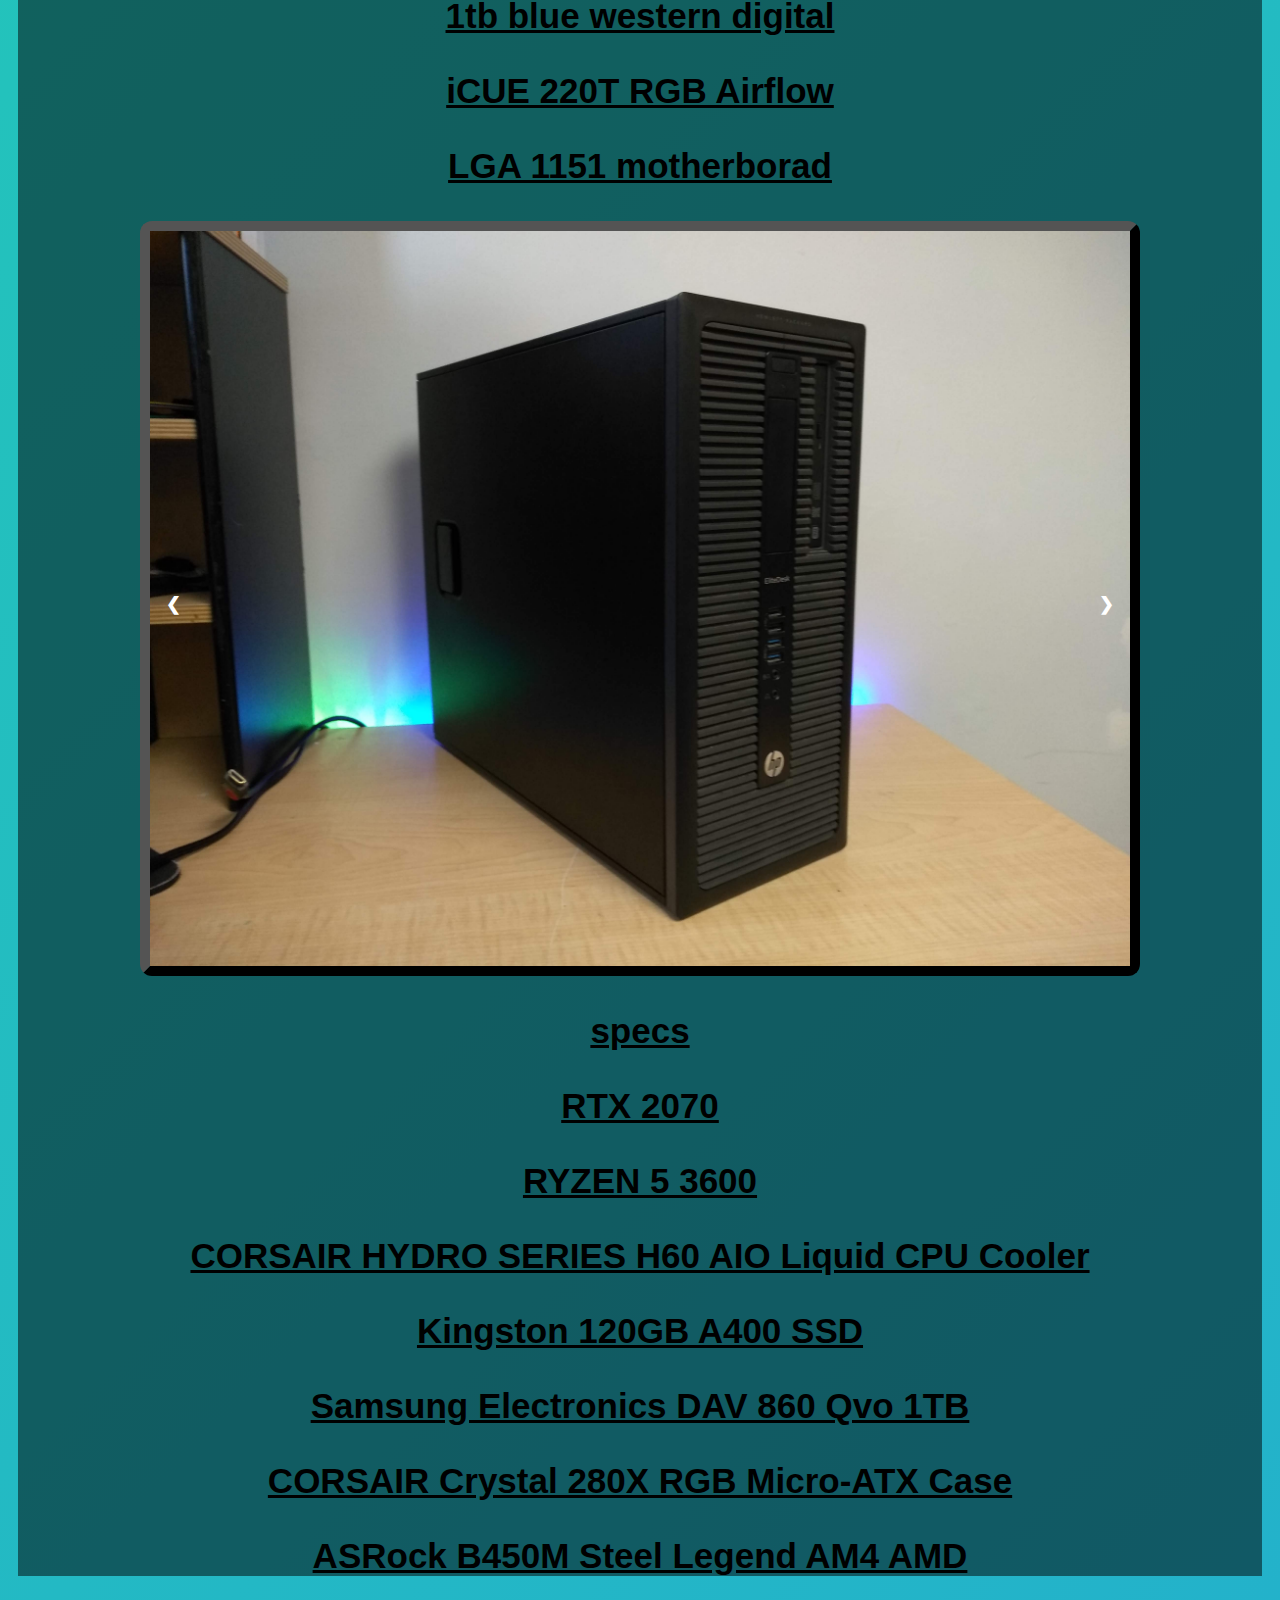
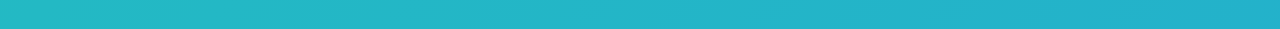
==== commit ffee0cd8: "Add files via upload" ====
--- a/index.html
+++ b/index.html
@@ -1,15 +1,16 @@
-<html>
+<html lang="en">
 <head>
     <title>ComputerHub.ca</title>
     <link rel="stylesheet" href="styles.css">
     <meta name="viewport" content="width=device-width, initial-scale=1.0">
     <link rel="shortcut icon" href="LogoMakr-8Jgiwy.png">
+    
 </head>
 <body>
     
     <div id="title">
         <header>
-            <img src="LogoMakr-6MPMiV.png" />
+            <img class="logo" src ="LogoMakr-6MPMiV.png"/>
             <h1 class="titlename">ComputerHub</h1>
         </header>
     </div>
@@ -17,22 +18,35 @@
         <div class="title">Computers</div>
 
 
+
+        <!--SHOWCASE 1-->
         <div class="slideshow-container">
             <div class="mySlides1">
-                <img src="20200708_194526.jpg" style="width:100%">
+                <img src="20200708_194526.png" style="width:100%">
             </div>
 
             <div class="mySlides1">
-                <img src="20200708_195547.jpg" style="width:100%">
+                <img src="20200708_195547.png" style="width:100%">
             </div>
 
             <div class="mySlides1">
-                <img src="20200708_195557.jpg" style="width:100%">
+                <img src="20200708_195557.png" style="width:100%">
             </div>
 
             <a class="prev" onclick="plusSlides(-1, 0)">&#10094;</a>
             <a class="next" onclick="plusSlides(1, 0)">&#10095;</a>
         </div>
+        <p>specs</p>
+        <p>GTX 1660</p>
+        <p>Inter i7 4770</p>
+        <p>STOCK CPU COOLER</p>
+        <p>Kingston 120GB A400 SSD</p>
+        <p>1TB HARD DRIVE</p>
+        <p>Cooler Master MasterBox TD500 ATX</p>
+        <p>LGA 1150 motherborad</p>
+
+
+        <!--SHOWCASE 2-->
 
         <div class="slideshow-container">
             <div class="mySlides2">
@@ -50,13 +64,51 @@
             <a class="prev" onclick="plusSlides(-1, 1)">&#10094;</a>
             <a class="next" onclick="plusSlides(1, 1)">&#10095;</a>
         </div>
+        <p>specs</p>
+        <p>RTX 2070</p>
+        <p>i7 7700k</p>
+        <p>Arctic Freezer 34 Esports</p>
+        <p>Kingston 120GB A400 SSD</p>
+        <p>1tb blue western digital</p>
+        <p>iCUE 220T RGB Airflow</p>
+        <p>LGA 1151 motherborad</p>
+
+        <!--SHOWCASE 3s-->
+
+        <div class="slideshow-container">
+            <div class="mySlides3">
+                <img src="IMG_20190329_161446.jpg" style="width:100%">
+            </div>
+
+            <div class="mySlides3">
+                <img src="IMG_20190329_161456.jpg" style="width:100%">
+            </div>
+
+            <div class="mySlides3">
+                <img src="IMG_20190329_161534.jpg" style="width:100%">
+            </div>
+
+            <a class="prev" onclick="plusSlides(-1, 2)">&#10094;</a>
+            <a class="next" onclick="plusSlides(1, 2)">&#10095;</a>
+        </div>
+
+        <p>specs</p>
+        <p>RTX 2070</p>
+        <p>RYZEN 5 3600</p>
+        <p>CORSAIR HYDRO SERIES H60 AIO Liquid CPU Cooler</p>
+        <p>Kingston 120GB A400 SSD</p>
+        <p>Samsung Electronics DAV 860 Qvo 1TB</p>
+        <p>CORSAIR Crystal 280X RGB Micro-ATX Case</p>
+        <p>ASRock B450M Steel Legend AM4 AMD</p>
+
+        <!--JAVASCRIP-->
 
         <script>
-            var slideIndex = [1, 1];
-            var slideId = ["mySlides1", "mySlides2"]
+            var slideIndex = [1, 1, 1];
+            var slideId = ["mySlides1", "mySlides2", "mySlides3"]
             showSlides(1, 0);
             showSlides(1, 1);
-
+            showSlides(1, 2);
             function plusSlides(n, no) {
                 showSlides(slideIndex[no] += n, no);
             }
--- a/styles.css
+++ b/styles.css
@@ -8,18 +8,24 @@
 header {
     padding-bottom: 80px;
 }
-.titlename {
-    font-size: 60px;
-    font-weight: bold;
-    margin:-10;
-}
+@media screen and (min-width: 601px) {
+    .titlename {
+        font-size: 60px;
+        font-weight: bold;
+        margin: -10;
+    }
+}
+
+@media screen and (max-width: 600px) {
+    .titlename {
+        font-size: 45px;
+        font-weight: bold;
+        margin: -10;
+    }
+}
+
 img {
     text-align: center;
-}
-.title {
-    font-size: 40px;
-    text-decoration: underline;
-    padding-bottom:20px;
 }
 .blackclear {
     background-color: rgba(0, 0, 0, 0.5);
@@ -59,7 +65,7 @@
     margin: 0
 }
 
-.mySlides .mySlides2 {
+.mySlides .mySlides2 .mySlides3{
     display: none
 }
 
@@ -88,7 +94,7 @@
     box-sizing: border-box
 }
 
-.mySlides1, .mySlides2 {
+.mySlides1, .mySlides2 .mySlides3{
     display: none
 }
 
@@ -101,6 +107,8 @@
     max-width: 1000px;
     position: relative;
     margin: auto;
+    border: 10px outset black;
+    border-radius: 12px;
 }
 
 /* Next & previous buttons */
@@ -168,3 +176,52 @@
         font-size: 11px
     }
 }
+
+@media screen and (min-width: 601px) {
+    p {
+        font-size: 35px;
+        font-weight: 900;
+        text-align: center;
+        text-decoration: underline;
+    }
+}
+
+@media screen and (max-width: 600px) {
+    p {
+        font-size: 20px;
+        font-weight: 900;
+        text-align: center;
+        text-decoration: underline;
+    }
+}
+
+@media screen and (min-width: 601px) {
+    .title {
+        font-size: 40px;
+        text-decoration: underline;
+        padding-bottom: 20px;
+    }
+}
+ 
+@media screen and (max-width: 600px) {
+    .title {
+        font-size: 30px;
+        text-decoration: underline;
+        padding-bottom: 20px;
+    }
+}
+
+@media screen and (min-width: 601px) {
+    .logo {
+        width: 300px;
+        height: 300px;
+    }
+
+}
+
+@media screen and (max-width: 600px) {
+    .logo {
+        width: 200px;
+        height: 200px;
+    }
+}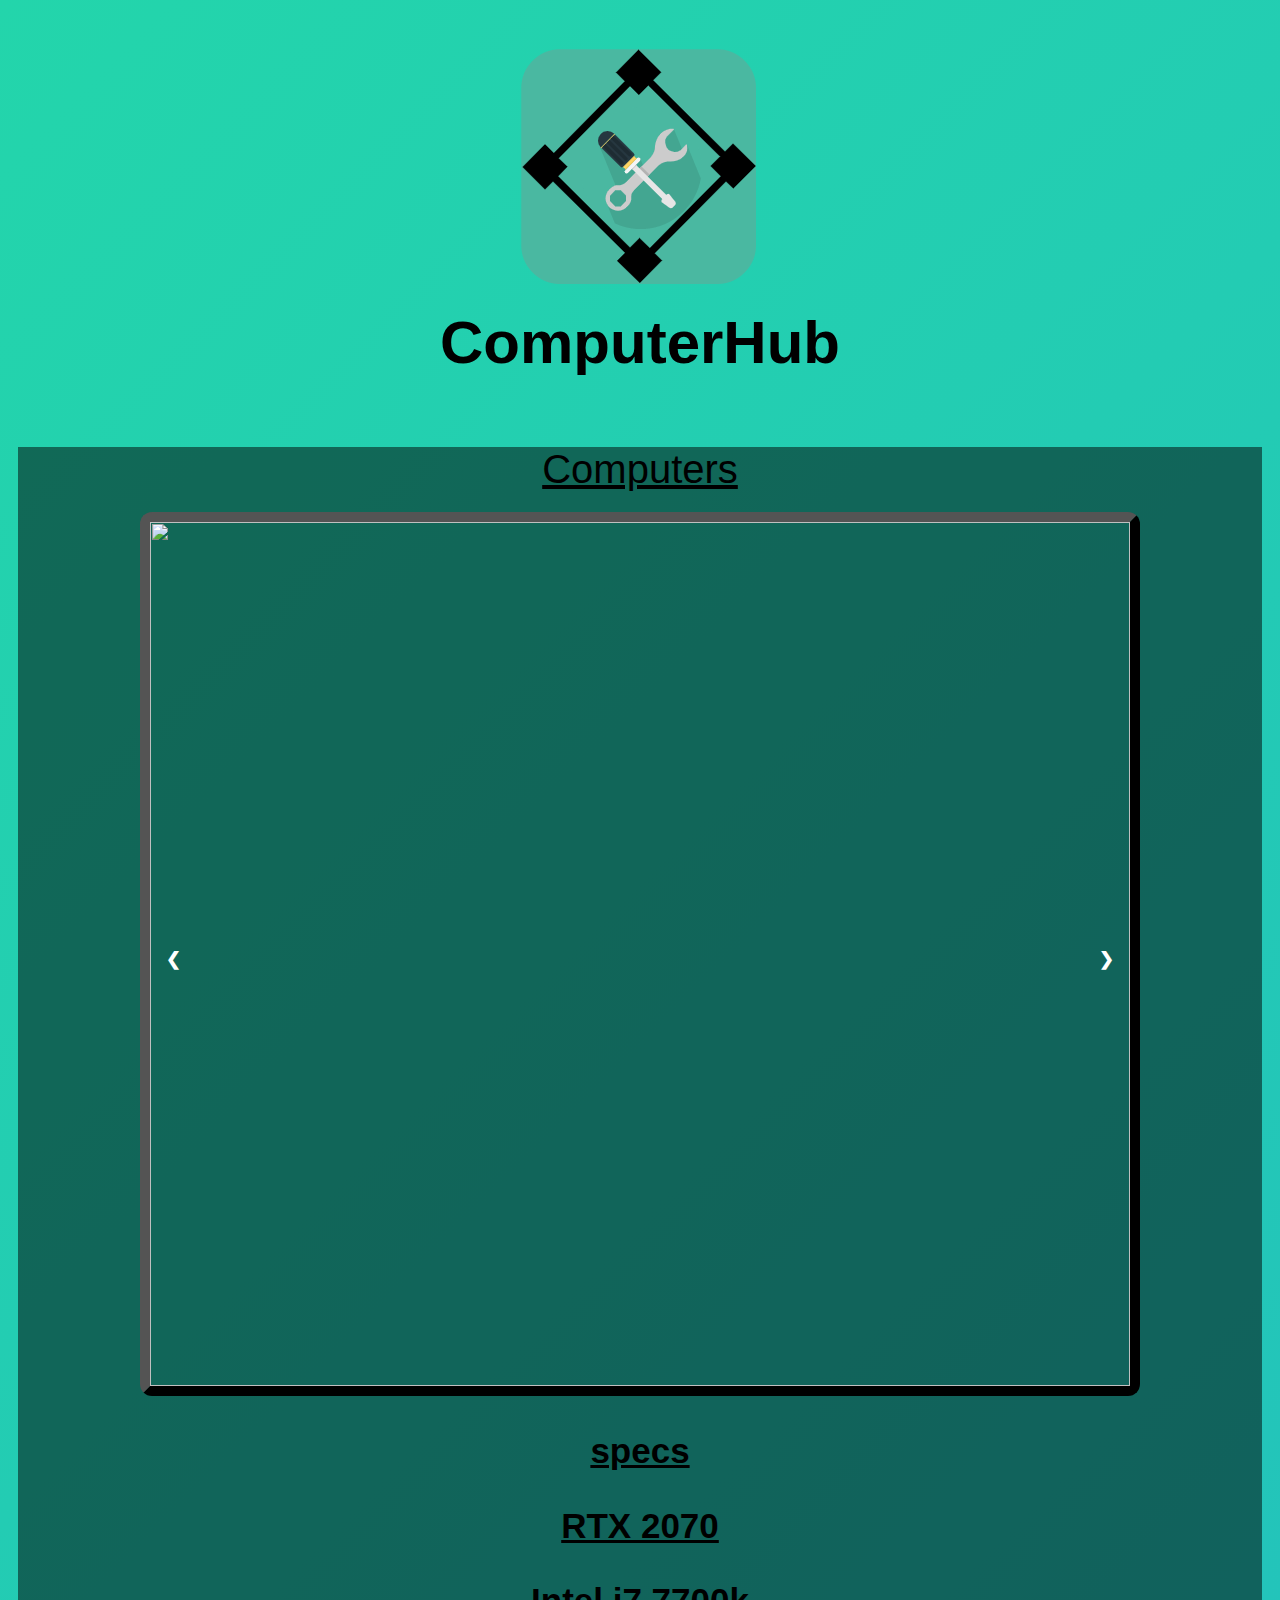
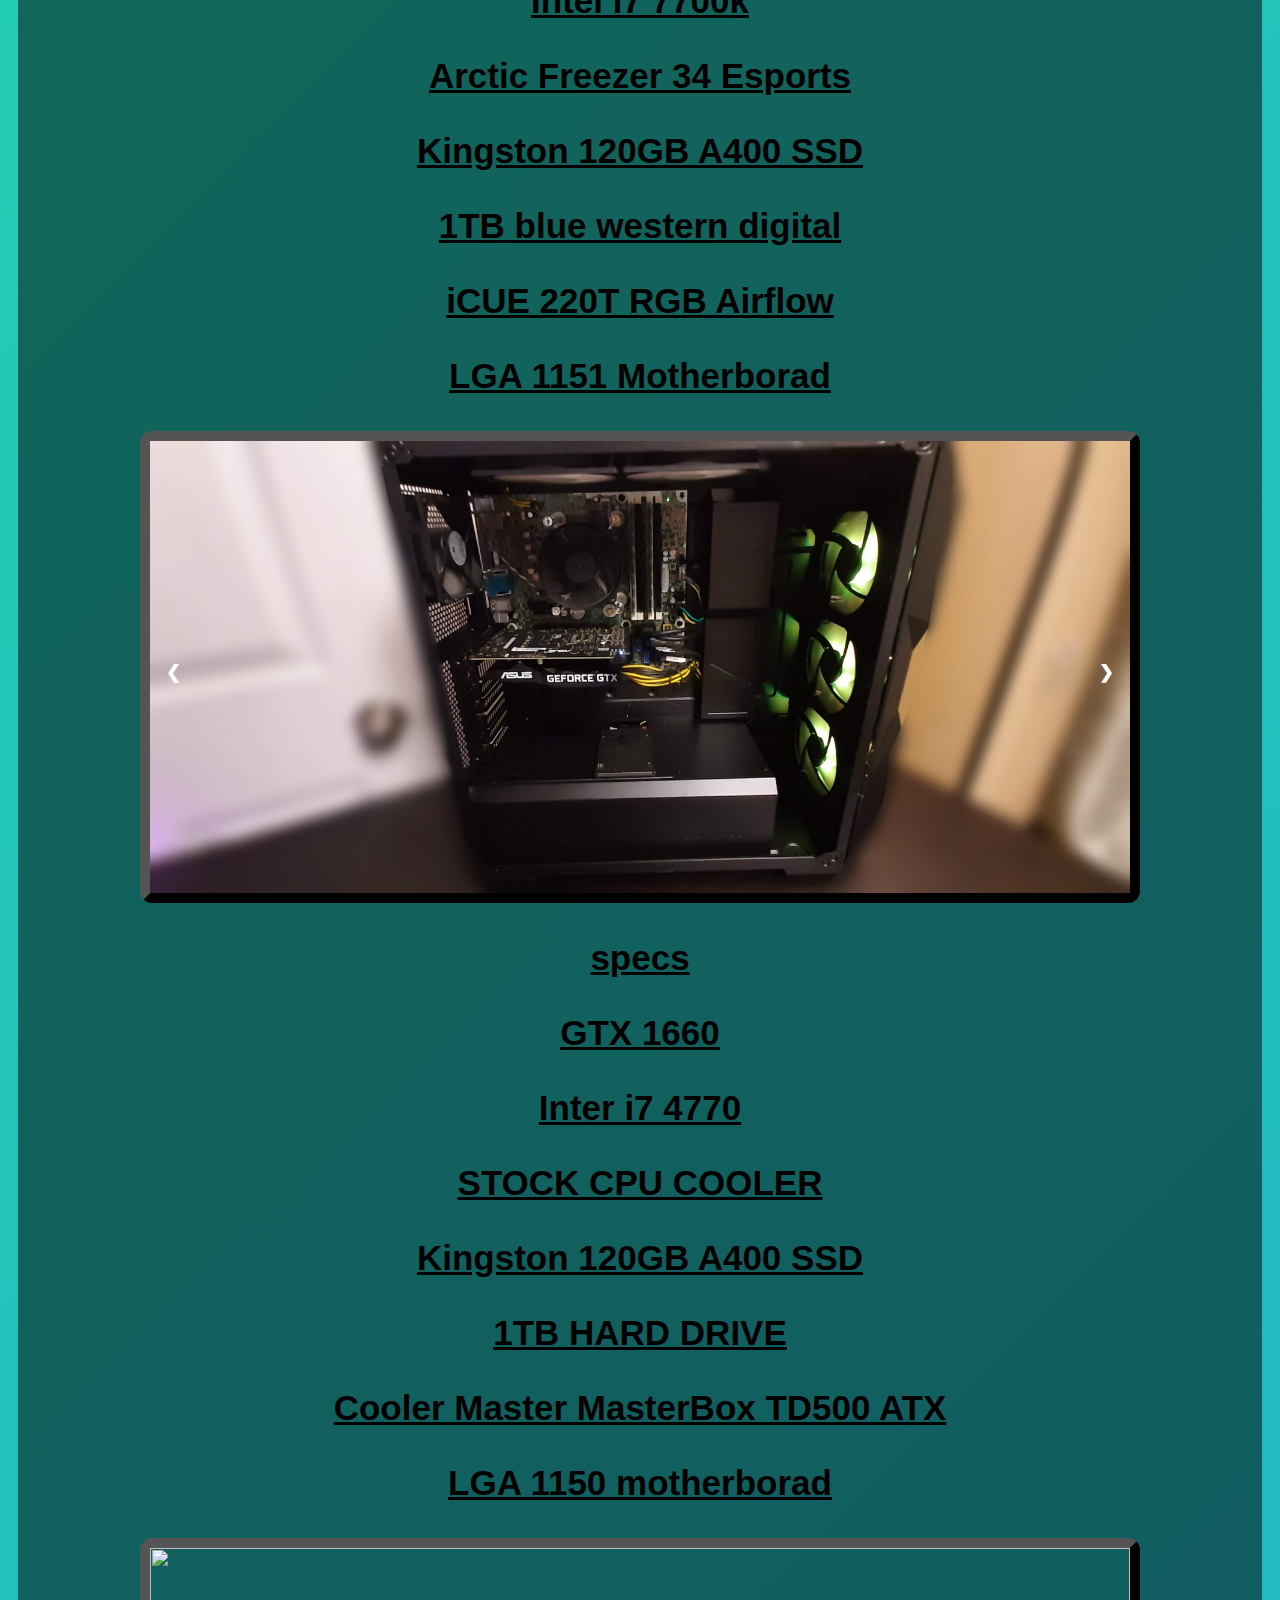
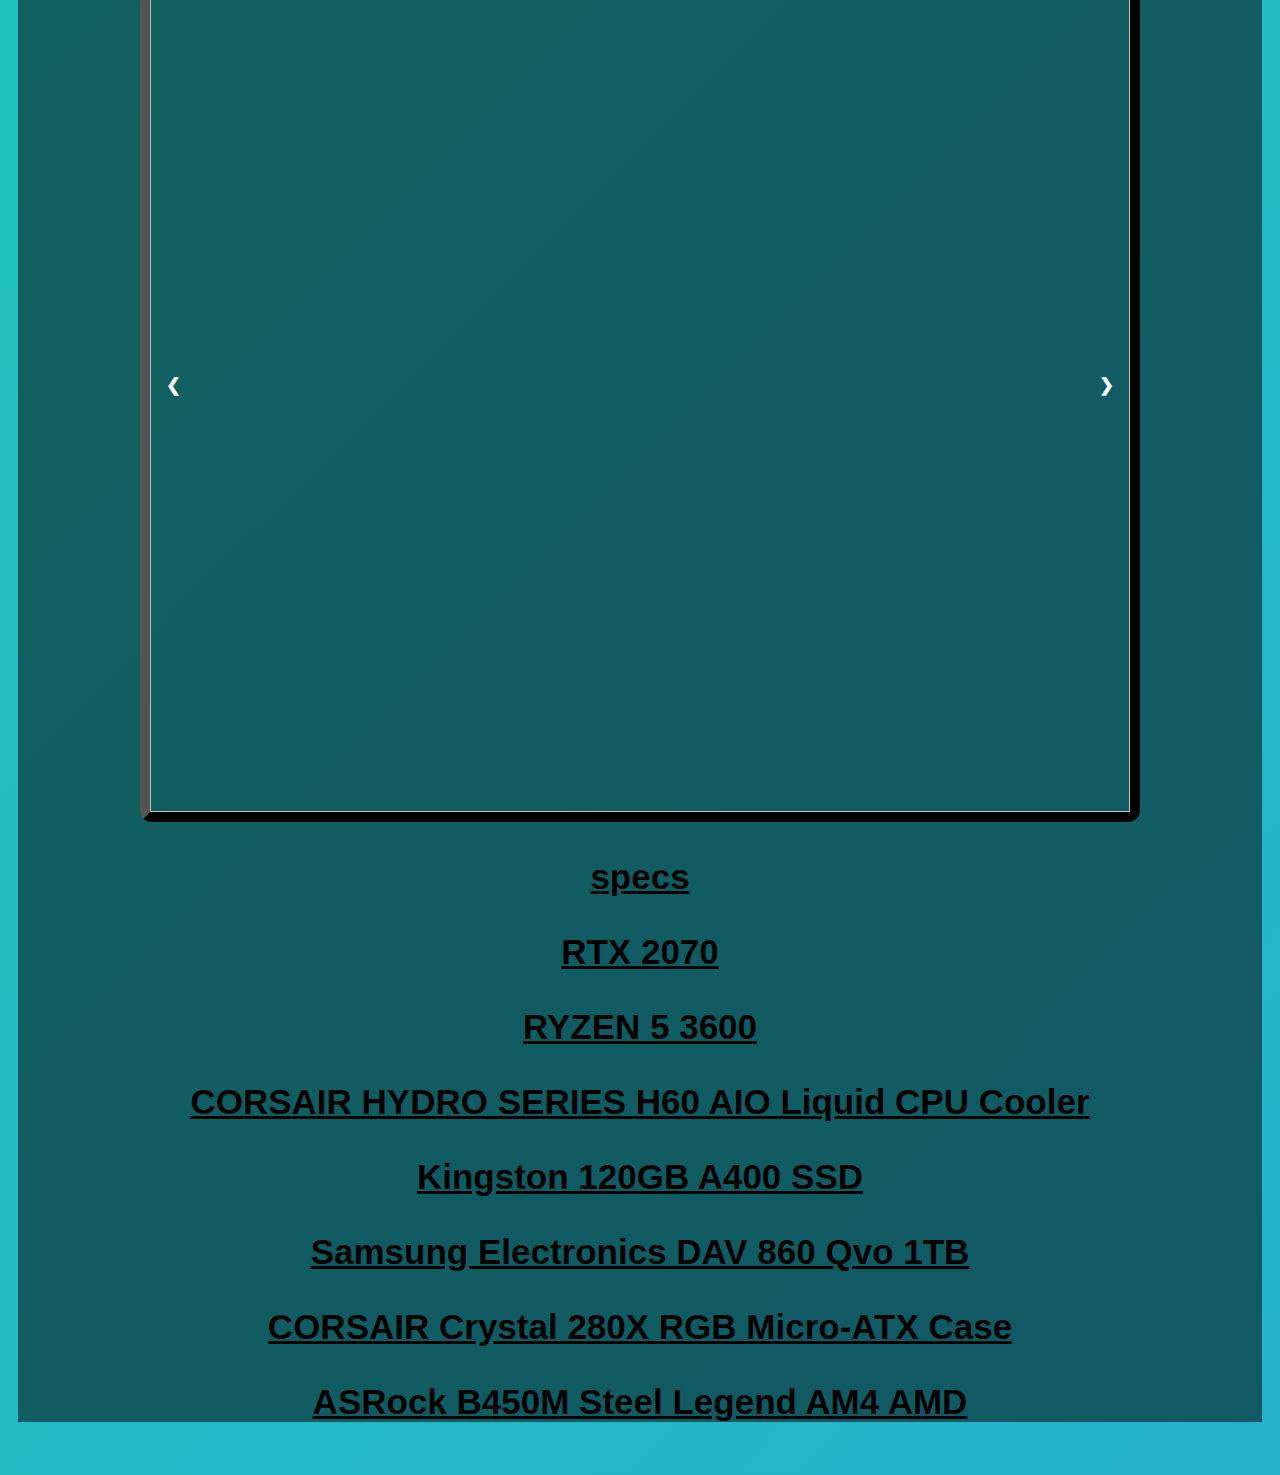
==== commit 8a97ae8f: "Add files via upload" ====
--- a/index.html
+++ b/index.html
@@ -37,6 +37,34 @@
             <a class="next" onclick="plusSlides(1, 0)">&#10095;</a>
         </div>
         <p>specs</p>
+        <p>RTX 2070</p>
+        <p>Intel i7 7700k</p>
+        <p>Arctic Freezer 34 Esports</p>
+        <p>Kingston 120GB A400 SSD</p>
+        <p>1TB blue western digital</p>
+        <p>iCUE 220T RGB Airflow</p>
+        <p>LGA 1151 Motherborad</p>
+
+
+        <!--SHOWCASE 2-->
+
+        <div class="slideshow-container">
+            <div class="mySlides2">
+                <img src="20190726_201357 (1).jpg" style="width:100%">
+            </div>
+
+            <div class="mySlides2">
+                <img src="20190726_201301 (1).jpg" style="width:100%">
+            </div>
+
+            <div class="mySlides2">
+                <img src="20190726_201144.jpg" style="width:100%">
+            </div>
+
+            <a class="prev" onclick="plusSlides(-1, 1)">&#10094;</a>
+            <a class="next" onclick="plusSlides(1, 1)">&#10095;</a>
+        </div>
+        <p>specs</p>
         <p>GTX 1660</p>
         <p>Inter i7 4770</p>
         <p>STOCK CPU COOLER</p>
@@ -46,46 +74,19 @@
         <p>LGA 1150 motherborad</p>
 
 
-        <!--SHOWCASE 2-->
-
-        <div class="slideshow-container">
-            <div class="mySlides2">
-                <img src="IMG_20190329_161446.jpg" style="width:100%">
-            </div>
-
-            <div class="mySlides2">
-                <img src="IMG_20190329_161456.jpg" style="width:100%">
-            </div>
-
-            <div class="mySlides2">
-                <img src="IMG_20190329_161534.jpg" style="width:100%">
-            </div>
-
-            <a class="prev" onclick="plusSlides(-1, 1)">&#10094;</a>
-            <a class="next" onclick="plusSlides(1, 1)">&#10095;</a>
-        </div>
-        <p>specs</p>
-        <p>RTX 2070</p>
-        <p>i7 7700k</p>
-        <p>Arctic Freezer 34 Esports</p>
-        <p>Kingston 120GB A400 SSD</p>
-        <p>1tb blue western digital</p>
-        <p>iCUE 220T RGB Airflow</p>
-        <p>LGA 1151 motherborad</p>
-
         <!--SHOWCASE 3s-->
 
         <div class="slideshow-container">
             <div class="mySlides3">
-                <img src="IMG_20190329_161446.jpg" style="width:100%">
+                <img src="20190825_204126.png" style="width:100%">
             </div>
 
             <div class="mySlides3">
-                <img src="IMG_20190329_161456.jpg" style="width:100%">
+                <img src="JPEG_20191123_193907.png" style="width:100%">
             </div>
 
             <div class="mySlides3">
-                <img src="IMG_20190329_161534.jpg" style="width:100%">
+                <img src="20190825_204118 (1).jpg" style="width:100%">
             </div>
 
             <a class="prev" onclick="plusSlides(-1, 2)">&#10094;</a>
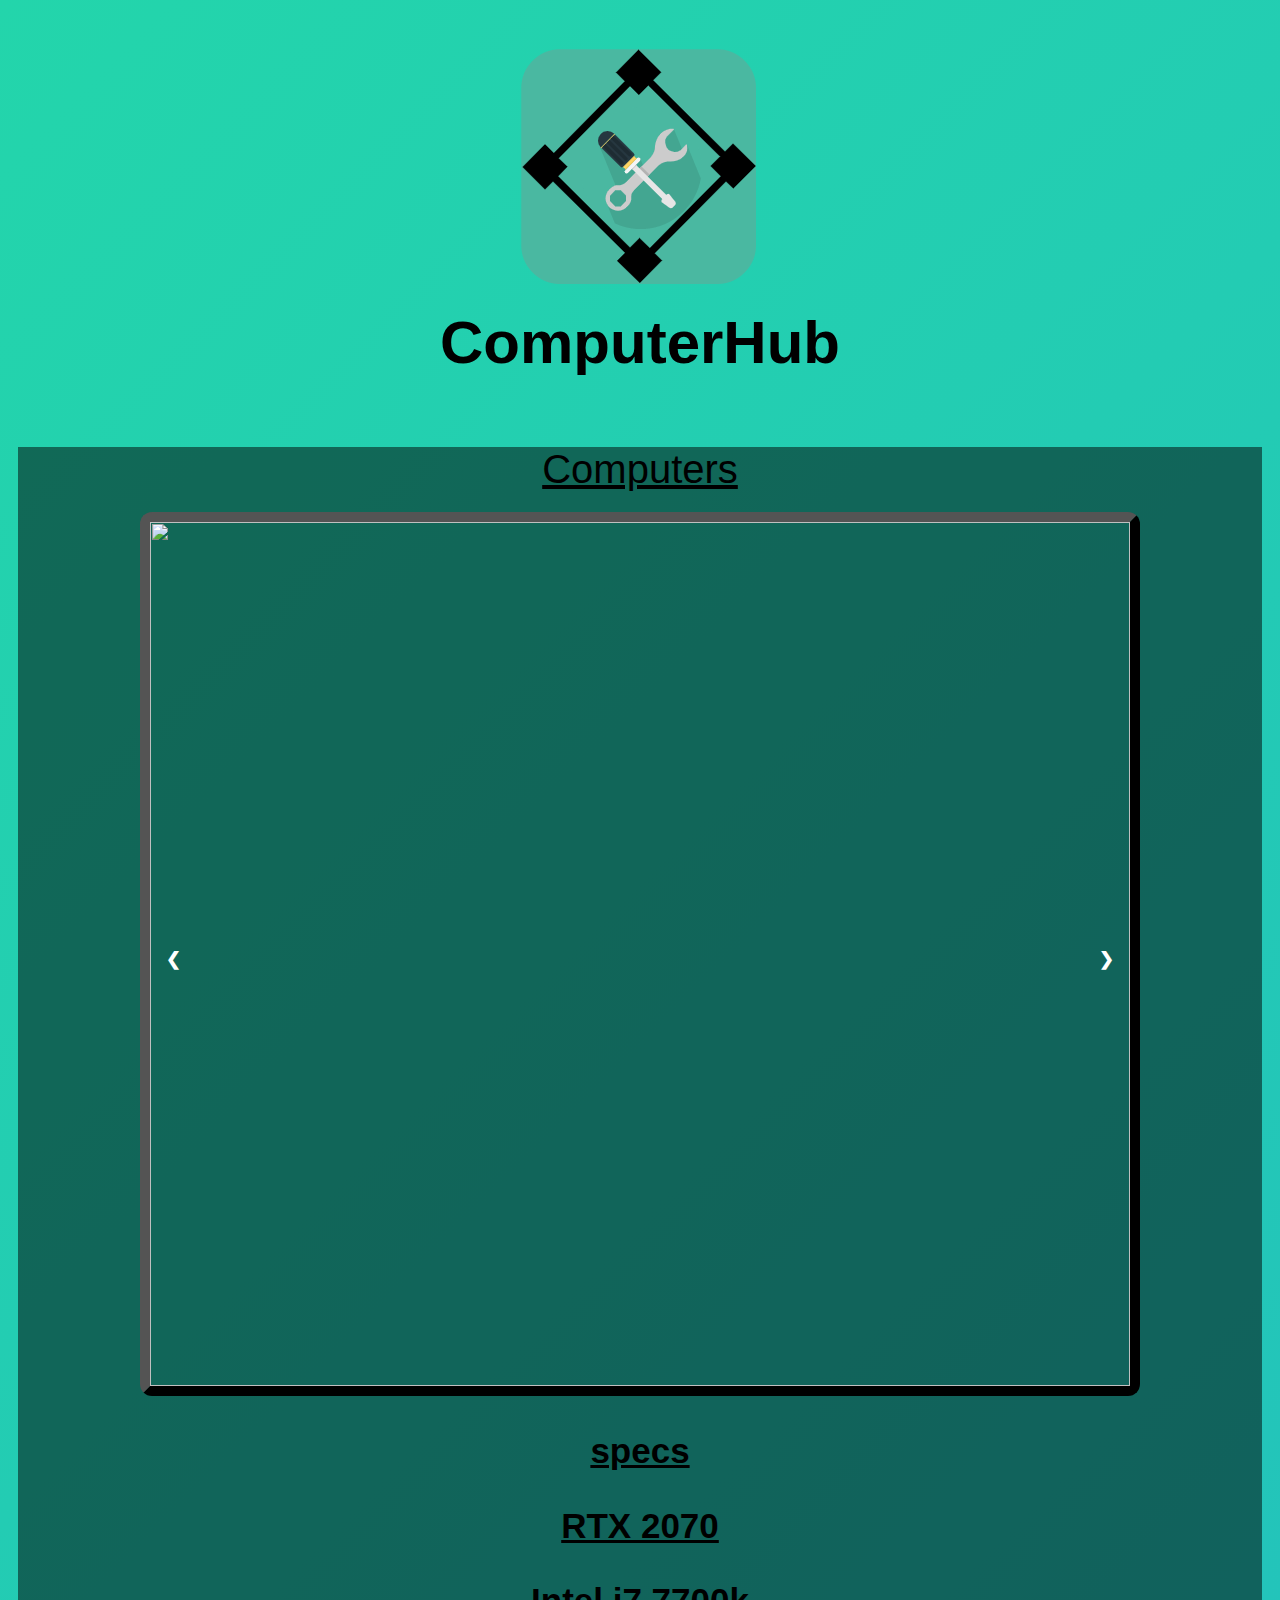
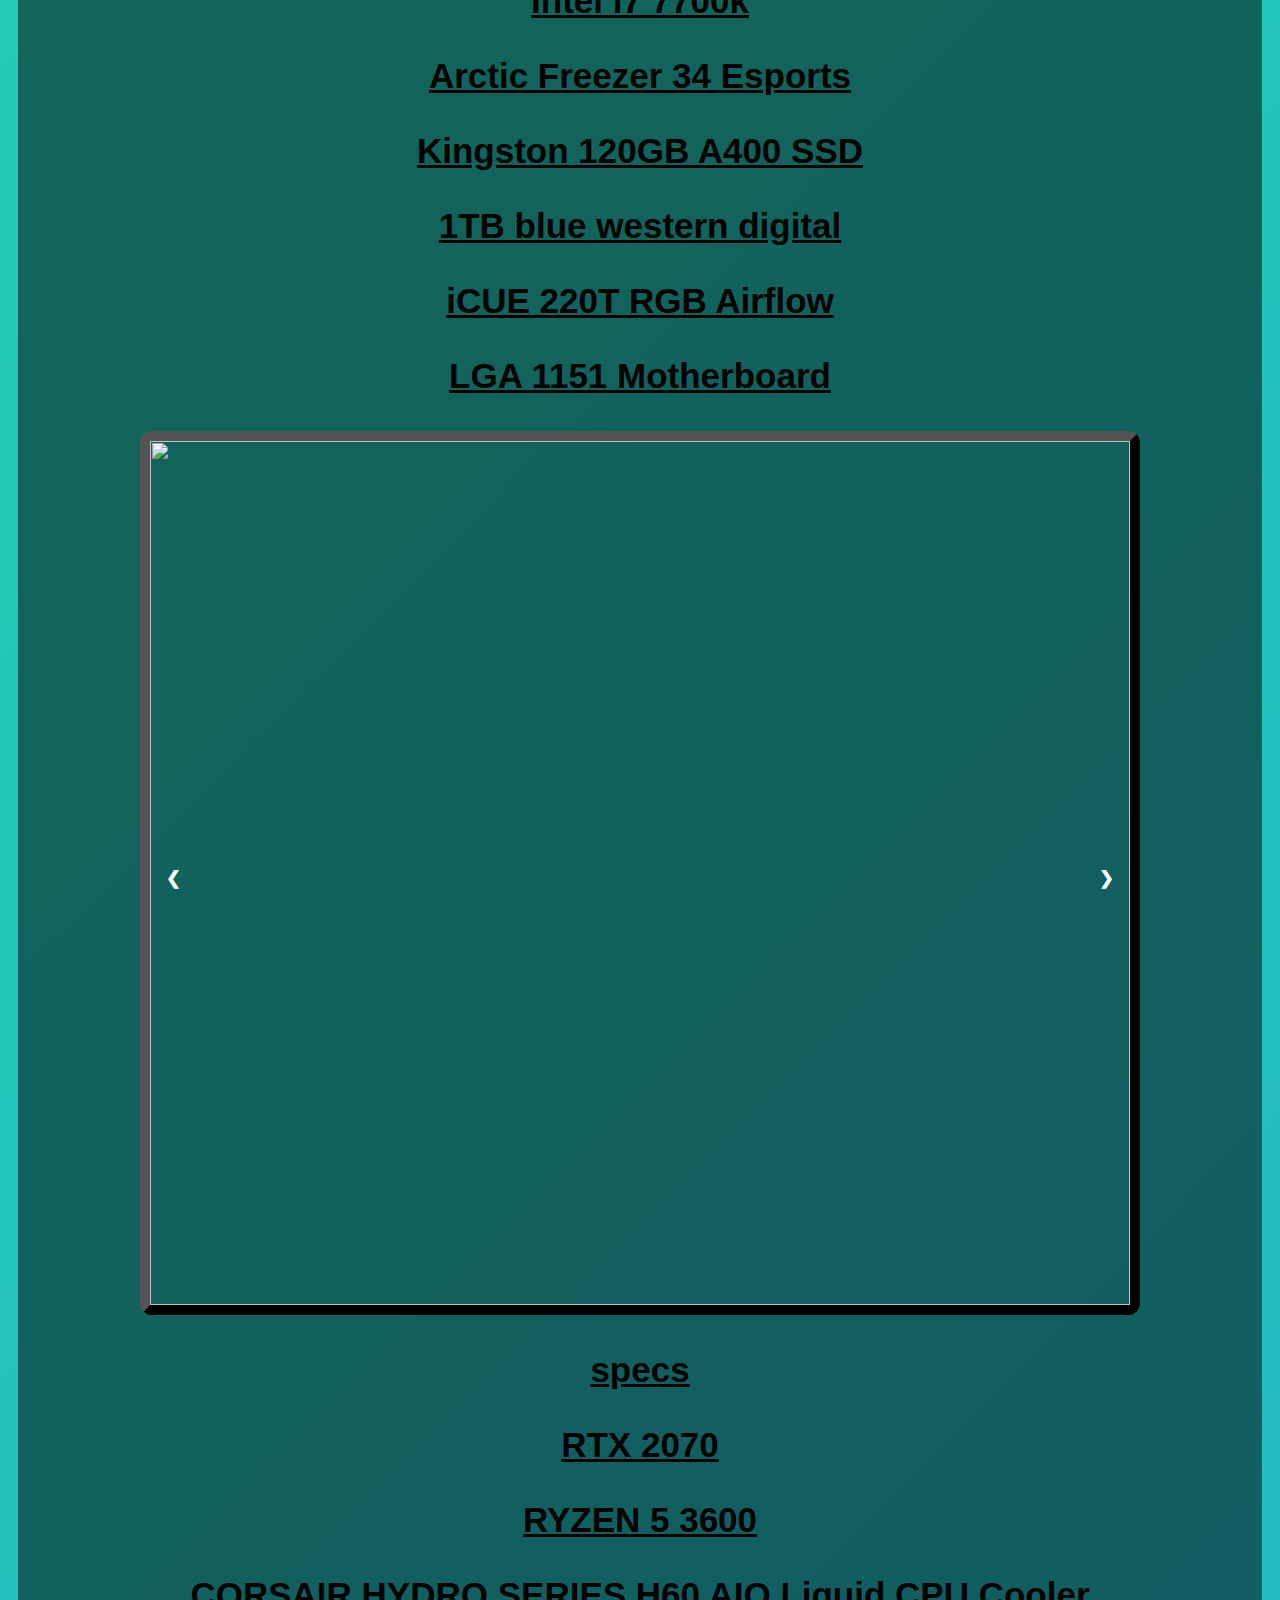
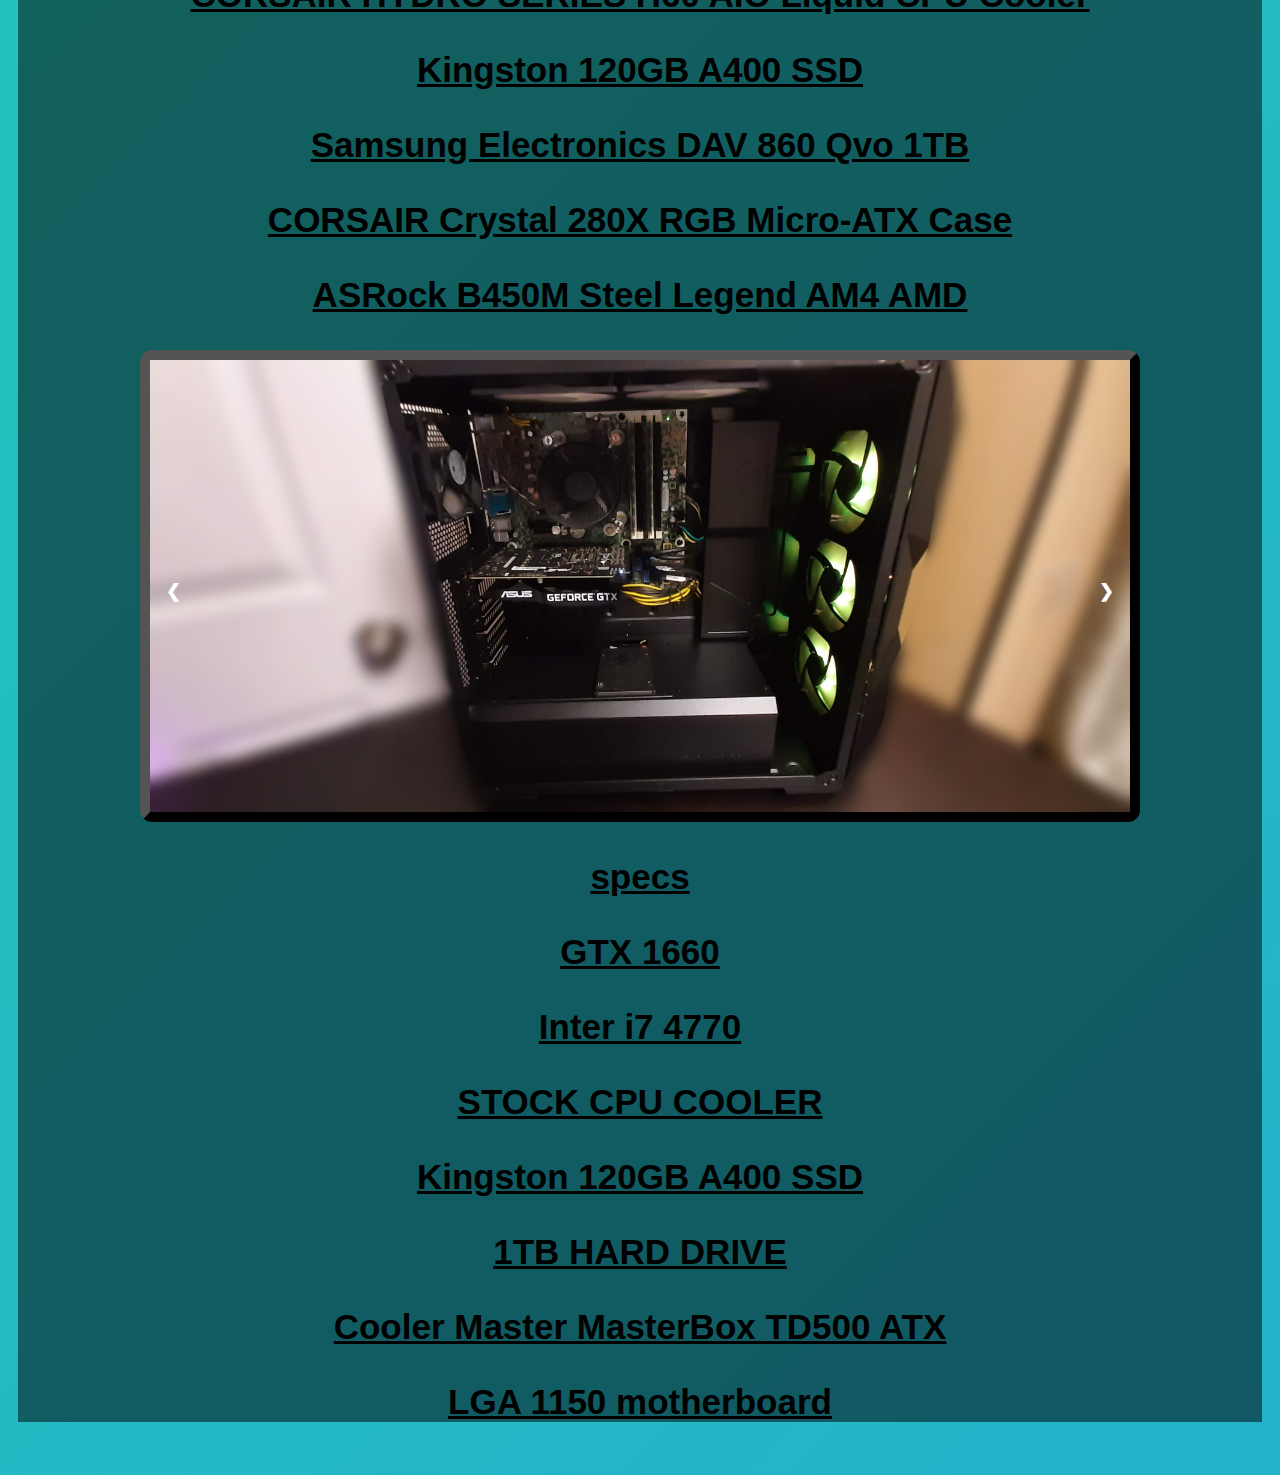
==== commit b400490b: "Update index.html" ====
--- a/index.html
+++ b/index.html
@@ -43,38 +43,10 @@
         <p>Kingston 120GB A400 SSD</p>
         <p>1TB blue western digital</p>
         <p>iCUE 220T RGB Airflow</p>
-        <p>LGA 1151 Motherborad</p>
+        <p>LGA 1151 Motherboard</p>
 
 
         <!--SHOWCASE 2-->
-
-        <div class="slideshow-container">
-            <div class="mySlides2">
-                <img src="20190726_201357 (1).jpg" style="width:100%">
-            </div>
-
-            <div class="mySlides2">
-                <img src="20190726_201301 (1).jpg" style="width:100%">
-            </div>
-
-            <div class="mySlides2">
-                <img src="20190726_201144.jpg" style="width:100%">
-            </div>
-
-            <a class="prev" onclick="plusSlides(-1, 1)">&#10094;</a>
-            <a class="next" onclick="plusSlides(1, 1)">&#10095;</a>
-        </div>
-        <p>specs</p>
-        <p>GTX 1660</p>
-        <p>Inter i7 4770</p>
-        <p>STOCK CPU COOLER</p>
-        <p>Kingston 120GB A400 SSD</p>
-        <p>1TB HARD DRIVE</p>
-        <p>Cooler Master MasterBox TD500 ATX</p>
-        <p>LGA 1150 motherborad</p>
-
-
-        <!--SHOWCASE 3s-->
 
         <div class="slideshow-container">
             <div class="mySlides3">
@@ -101,6 +73,35 @@
         <p>Samsung Electronics DAV 860 Qvo 1TB</p>
         <p>CORSAIR Crystal 280X RGB Micro-ATX Case</p>
         <p>ASRock B450M Steel Legend AM4 AMD</p>
+        
+
+        <!--SHOWCASE 3s-->
+
+        <div class="slideshow-container">
+            <div class="mySlides2">
+                <img src="20190726_201357 (1).jpg" style="width:100%">
+            </div>
+
+            <div class="mySlides2">
+                <img src="20190726_201301 (1).jpg" style="width:100%">
+            </div>
+
+            <div class="mySlides2">
+                <img src="20190726_201144.jpg" style="width:100%">
+            </div>
+
+            <a class="prev" onclick="plusSlides(-1, 1)">&#10094;</a>
+            <a class="next" onclick="plusSlides(1, 1)">&#10095;</a>
+        </div>
+        <p>specs</p>
+        <p>GTX 1660</p>
+        <p>Inter i7 4770</p>
+        <p>STOCK CPU COOLER</p>
+        <p>Kingston 120GB A400 SSD</p>
+        <p>1TB HARD DRIVE</p>
+        <p>Cooler Master MasterBox TD500 ATX</p>
+        <p>LGA 1150 motherboard</p>
+
 
         <!--JAVASCRIP-->
 
